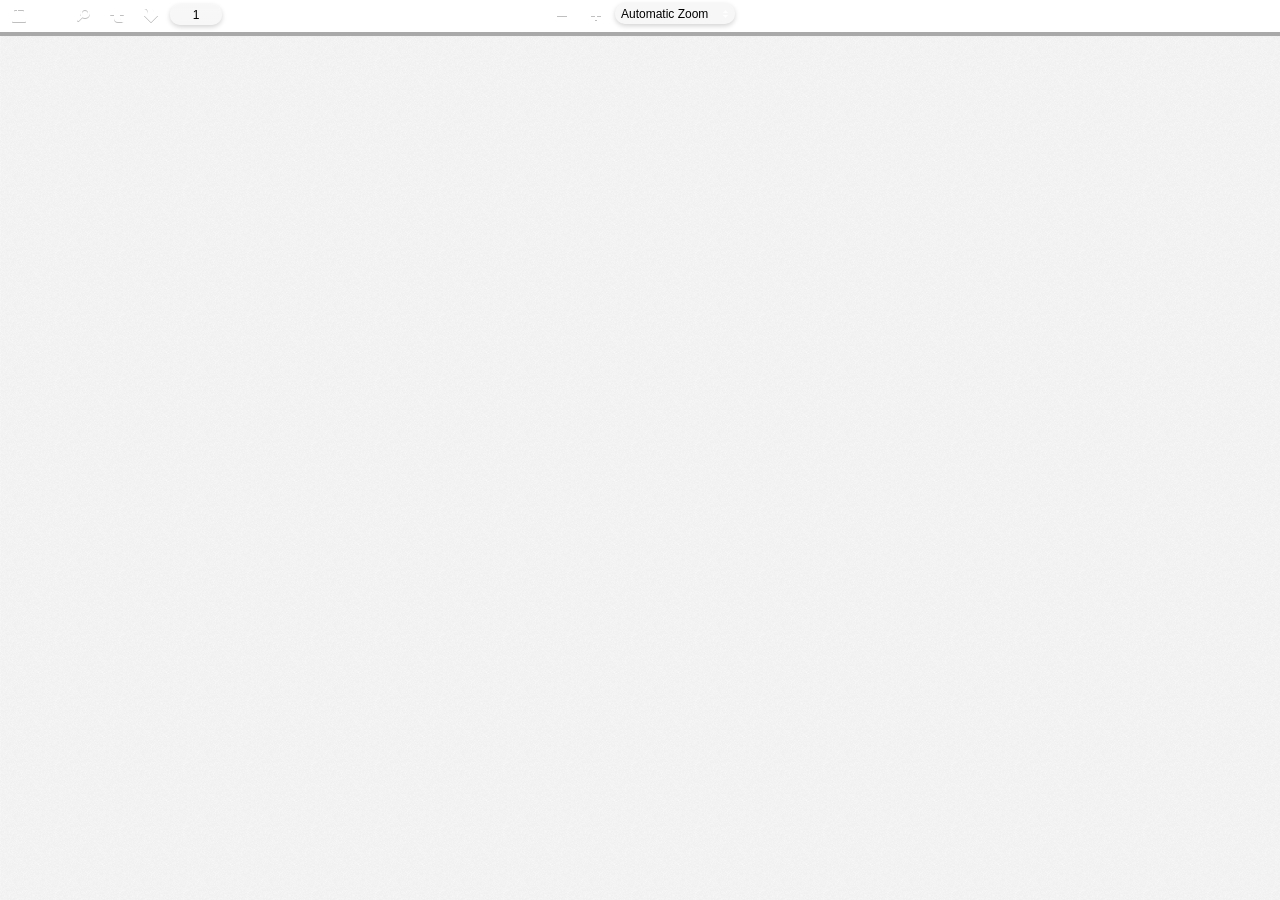
==== web/viewer.html @ 176e9a90 "css reference updated" ====
﻿<!DOCTYPE html>
<!--
Copyright 2012 Mozilla Foundation

Licensed under the Apache License, Version 2.0 (the "License");
you may not use this file except in compliance with the License.
You may obtain a copy of the License at

    http://www.apache.org/licenses/LICENSE-2.0

Unless required by applicable law or agreed to in writing, software
distributed under the License is distributed on an "AS IS" BASIS,
WITHOUT WARRANTIES OR CONDITIONS OF ANY KIND, either express or implied.
See the License for the specific language governing permissions and
limitations under the License.

Adobe CMap resources are covered by their own copyright but the same license:

    Copyright 1990-2015 Adobe Systems Incorporated.

See https://github.com/adobe-type-tools/cmap-resources
-->
<html dir="ltr" mozdisallowselectionprint>
  <head>
    <meta charset="utf-8">
    <meta name="viewport" content="width=device-width, initial-scale=1, maximum-scale=1">
<!--#if GENERIC || CHROME-->
    <meta name="google" content="notranslate">
<!--#endif-->
<!--#if GENERIC-->
    <meta http-equiv="X-UA-Compatible" content="IE=edge">
<!--#endif-->
    <title>PDF.js viewer</title>

<!--#if FIREFOX || MOZCENTRAL-->
<!--#include viewer-snippet-firefox-extension.html-->
<!--#endif-->
<!--#if CHROME-->
<!--#include viewer-snippet-chrome-extension.html-->
<!--#endif-->

    <link rel="stylesheet" href="viewer.css?v=3">
<!--#if !PRODUCTION-->
    <link rel="resource" type="application/l10n" href="locale/locale.properties">
<!--#endif-->

<!--#if !PRODUCTION-->
    <script src="../node_modules/systemjs/dist/system.js"></script>
    <script src="../systemjs.config.js"></script>
<!--#endif-->

<!--#if (GENERIC && !MINIFIED) -->
<!--#include viewer-snippet.html-->
<!--#endif-->

<!--#if !MINIFIED -->
    <script src="viewer.js"></script>
<!--#else-->
<!--#include viewer-snippet-minified.html-->
<!--#endif-->

  </head>

  <body tabindex="1" class="loadingInProgress">
    <div id="outerContainer">

      <div id="sidebarContainer">
        <div id="toolbarSidebar">
            <button id="viewThumbnail" class="toolbarButton toggled" title="Show Thumbnails" tabindex="2" data-l10n-id="thumbs">
               <span data-l10n-id="thumbs_label">Thumbnails</span>
            </button>
            <button id="viewOutline" class="toolbarButton" title="Show Document Outline (double-click to expand/collapse all items)" tabindex="3" data-l10n-id="document_outline">
               <span data-l10n-id="document_outline_label">Document Outline</span>
            </button>
            <button id="viewAttachments" class="toolbarButton" title="Show Attachments" tabindex="4" data-l10n-id="attachments">
               <span data-l10n-id="attachments_label">Attachments</span>
            </button>
        </div>
        <div id="sidebarContent">
          <div id="thumbnailView">
          </div>
          <div id="outlineView" class="hidden">
          </div>
          <div id="attachmentsView" class="hidden">
          </div>
        </div>
        <div id="sidebarResizer" class="hidden"></div>
      </div>  <!-- sidebarContainer -->

      <div id="mainContainer">
        <div class="findbar hidden doorHanger" id="findbar">
          <div id="findbarInputContainer">
            <input id="findInput" class="toolbarField" title="Find" placeholder="Find in document…" tabindex="91" data-l10n-id="find_input">
            <div class="splitToolbarButton">
              <button id="findPrevious" class="toolbarButton findPrevious" title="Find the previous occurrence of the phrase" tabindex="92" data-l10n-id="find_previous">
                <span data-l10n-id="find_previous_label">Previous</span>
              </button>
              <div class="splitToolbarButtonSeparator"></div>
              <button id="findNext" class="toolbarButton findNext" title="Find the next occurrence of the phrase" tabindex="93" data-l10n-id="find_next">
                <span data-l10n-id="find_next_label">Next</span>
              </button>
            </div>
          </div>

          <div id="findbarOptionsContainer">
            <input type="checkbox" id="findHighlightAll" class="toolbarField" tabindex="94">
            <label for="findHighlightAll" class="toolbarLabel" data-l10n-id="find_highlight">Highlight all</label>
            <input type="checkbox" id="findMatchCase" class="toolbarField" tabindex="95">
            <label for="findMatchCase" class="toolbarLabel" data-l10n-id="find_match_case_label">Match case</label>
            <span id="findResultsCount" class="toolbarLabel hidden"></span>
          </div>

          <div id="findbarMessageContainer">
            <span id="findMsg" class="toolbarLabel"></span>
          </div>
        </div>  <!-- findbar -->

        <div id="secondaryToolbar" class="secondaryToolbar hidden doorHangerRight">
          <div id="secondaryToolbarButtonContainer">
            <button id="secondaryPresentationMode" class="secondaryToolbarButton presentationMode visibleLargeView" title="Switch to Presentation Mode" tabindex="51" data-l10n-id="presentation_mode">
              <span data-l10n-id="presentation_mode_label">Presentation Mode</span>
            </button>

            <button id="secondaryOpenFile" class="secondaryToolbarButton openFile visibleLargeView" title="Open File" tabindex="52" data-l10n-id="open_file">
              <span data-l10n-id="open_file_label">Open</span>
            </button>

            <button id="secondaryPrint" class="secondaryToolbarButton print visibleMediumView" title="Print" tabindex="53" data-l10n-id="print">
              <span data-l10n-id="print_label">Print</span>
            </button>

            <button id="secondaryDownload" class="secondaryToolbarButton download visibleMediumView" title="Download" tabindex="54" data-l10n-id="download">
              <span data-l10n-id="download_label">Download</span>
            </button>

            <a href="#" id="secondaryViewBookmark" class="secondaryToolbarButton bookmark visibleSmallView" title="Current view (copy or open in new window)" tabindex="55" data-l10n-id="bookmark">
              <span data-l10n-id="bookmark_label">Current View</span>
            </a>

            <div class="horizontalToolbarSeparator visibleLargeView"></div>

            <button id="firstPage" class="secondaryToolbarButton firstPage" title="Go to First Page" tabindex="56" data-l10n-id="first_page">
              <span data-l10n-id="first_page_label">Go to First Page</span>
            </button>
            <button id="lastPage" class="secondaryToolbarButton lastPage" title="Go to Last Page" tabindex="57" data-l10n-id="last_page">
              <span data-l10n-id="last_page_label">Go to Last Page</span>
            </button>

            <div class="horizontalToolbarSeparator"></div>

            <button id="pageRotateCw" class="secondaryToolbarButton rotateCw" title="Rotate Clockwise" tabindex="58" data-l10n-id="page_rotate_cw">
              <span data-l10n-id="page_rotate_cw_label">Rotate Clockwise</span>
            </button>
            <button id="pageRotateCcw" class="secondaryToolbarButton rotateCcw" title="Rotate Counterclockwise" tabindex="59" data-l10n-id="page_rotate_ccw">
              <span data-l10n-id="page_rotate_ccw_label">Rotate Counterclockwise</span>
            </button>

            <div class="horizontalToolbarSeparator"></div>

            <button id="cursorSelectTool" class="secondaryToolbarButton selectTool toggled" title="Enable Text Selection Tool" tabindex="60" data-l10n-id="cursor_text_select_tool">
              <span data-l10n-id="cursor_text_select_tool_label">Text Selection Tool</span>
            </button>
            <button id="cursorHandTool" class="secondaryToolbarButton handTool" title="Enable Hand Tool" tabindex="61" data-l10n-id="cursor_hand_tool">
              <span data-l10n-id="cursor_hand_tool_label">Hand Tool</span>
            </button>

            <div class="horizontalToolbarSeparator"></div>

            <button id="scrollVertical" class="secondaryToolbarButton scrollVertical toggled" title="Use Vertical Scrolling" tabindex="62" data-l10n-id="scroll_vertical">
              <span data-l10n-id="scroll_vertical_label">Vertical Scrolling</span>
            </button>
            <button id="scrollHorizontal" class="secondaryToolbarButton scrollHorizontal" title="Use Horizontal Scrolling" tabindex="63" data-l10n-id="scroll_horizontal">
              <span data-l10n-id="scroll_horizontal_label">Horizontal Scrolling</span>
            </button>
            <button id="scrollWrapped" class="secondaryToolbarButton scrollWrapped" title="Use Wrapped Scrolling" tabindex="64" data-l10n-id="scroll_wrapped">
              <span data-l10n-id="scroll_wrapped_label">Wrapped Scrolling</span>
            </button>

            <div class="horizontalToolbarSeparator"></div>

            <button id="spreadNone" class="secondaryToolbarButton spreadNone toggled" title="Do not join page spreads" tabindex="65" data-l10n-id="spread_none">
              <span data-l10n-id="spread_none_label">No Spreads</span>
            </button>
            <button id="spreadOdd" class="secondaryToolbarButton spreadOdd" title="Join page spreads starting with odd-numbered pages" tabindex="66" data-l10n-id="spread_odd">
              <span data-l10n-id="spread_odd_label">Odd Spreads</span>
            </button>
            <button id="spreadEven" class="secondaryToolbarButton spreadEven" title="Join page spreads starting with even-numbered pages" tabindex="67" data-l10n-id="spread_even">
              <span data-l10n-id="spread_even_label">Even Spreads</span>
            </button>

            <div class="horizontalToolbarSeparator"></div>

            <button id="documentProperties" class="secondaryToolbarButton documentProperties" title="Document Properties…" tabindex="68" data-l10n-id="document_properties">
              <span data-l10n-id="document_properties_label">Document Properties…</span>
            </button>
          </div>
        </div>  <!-- secondaryToolbar -->

        <div class="toolbar">
          <div id="toolbarContainer">
            <div id="toolbarViewer">
              <div id="toolbarViewerLeft">
                <button id="sidebarToggle" class="toolbarButton" title="Toggle Sidebar" tabindex="11" data-l10n-id="toggle_sidebar">
                  <span data-l10n-id="toggle_sidebar_label">Toggle Sidebar</span>
                </button>
                <div class="toolbarButtonSpacer"></div>
                <button id="viewFind" class="toolbarButton" title="Find in Document" tabindex="12" data-l10n-id="findbar">
                  <span data-l10n-id="findbar_label">Find</span>
                </button>
                <button class="toolbarButton pageUp" title="Previous Page" id="previous" tabindex="13" data-l10n-id="previous">
                  <span data-l10n-id="previous_label">Previous</span>
                </button>
                <button class="toolbarButton pageDown" title="Next Page" id="next" tabindex="14" data-l10n-id="next">
                  <span data-l10n-id="next_label">Next</span>
                </button>
                <input type="number" id="pageNumber" class="toolbarField pageNumber" title="Page" value="1" size="4" min="1" tabindex="15" data-l10n-id="page">
                <span id="numPages" class="toolbarLabel"></span>
              </div>
              <div id="toolbarViewerRight">
                <button id="presentationMode" class="toolbarButton presentationMode hiddenLargeView" title="Switch to Presentation Mode" tabindex="31" data-l10n-id="presentation_mode">
                  <span data-l10n-id="presentation_mode_label">Presentation Mode</span>
                </button>

                <button id="openFile" class="toolbarButton openFile hiddenLargeView" title="Open File" tabindex="32" data-l10n-id="open_file">
                  <span data-l10n-id="open_file_label">Open</span>
                </button>

                <button id="print" class="toolbarButton print hiddenMediumView" title="Print" tabindex="33" data-l10n-id="print">
                  <span data-l10n-id="print_label">Print</span>
                </button>

                <button id="download" class="toolbarButton download hiddenMediumView" title="Download" tabindex="34" data-l10n-id="download">
                  <span data-l10n-id="download_label">Download</span>
                </button>
                <a href="#" id="viewBookmark" class="toolbarButton bookmark hiddenSmallView" title="Current view (copy or open in new window)" tabindex="35" data-l10n-id="bookmark">
                  <span data-l10n-id="bookmark_label">Current View</span>
                </a>

                <div class="verticalToolbarSeparator"></div>

                <button id="secondaryToolbarToggle" class="toolbarButton" title="Tools" tabindex="36" data-l10n-id="tools">
                  <span data-l10n-id="tools_label">Tools</span>
                </button>
              </div>
              <div id="toolbarViewerMiddle">
                <button id="zoomOut" class="toolbarButton zoomOut" title="Zoom Out" tabindex="21" data-l10n-id="zoom_out">
                  <span data-l10n-id="zoom_out_label">Zoom Out</span>
                </button>
                <button id="zoomIn" class="toolbarButton zoomIn" title="Zoom In" tabindex="22" data-l10n-id="zoom_in">
                  <span data-l10n-id="zoom_in_label">Zoom In</span>
                 </button>
                <span id="scaleSelectContainer" class="dropdownToolbarButton">
                  <select id="scaleSelect" title="Zoom" tabindex="23" data-l10n-id="zoom">
                    <option id="pageAutoOption" title="" value="auto" selected="selected" data-l10n-id="page_scale_auto">Automatic Zoom</option>
                    <option id="pageActualOption" title="" value="page-actual" data-l10n-id="page_scale_actual">Actual Size</option>
                    <option id="pageFitOption" title="" value="page-fit" data-l10n-id="page_scale_fit">Page Fit</option>
                    <option id="pageWidthOption" title="" value="page-width" data-l10n-id="page_scale_width">Page Width</option>
                    <option id="customScaleOption" title="" value="custom" disabled="disabled" hidden="true"></option>
                    <option title="" value="0.5" data-l10n-id="page_scale_percent" data-l10n-args='{ "scale": 50 }'>50%</option>
                    <option title="" value="0.75" data-l10n-id="page_scale_percent" data-l10n-args='{ "scale": 75 }'>75%</option>
                    <option title="" value="1" data-l10n-id="page_scale_percent" data-l10n-args='{ "scale": 100 }'>100%</option>
                    <option title="" value="1.25" data-l10n-id="page_scale_percent" data-l10n-args='{ "scale": 125 }'>125%</option>
                    <option title="" value="1.5" data-l10n-id="page_scale_percent" data-l10n-args='{ "scale": 150 }'>150%</option>
                    <option title="" value="2" data-l10n-id="page_scale_percent" data-l10n-args='{ "scale": 200 }'>200%</option>
                    <option title="" value="3" data-l10n-id="page_scale_percent" data-l10n-args='{ "scale": 300 }'>300%</option>
                    <option title="" value="4" data-l10n-id="page_scale_percent" data-l10n-args='{ "scale": 400 }'>400%</option>
                  </select>
                </span>
              </div>
            </div>
            <div id="loadingBar">
              <div class="progress">
                <div class="glimmer">
                </div>
              </div>
            </div>
          </div>
        </div>

        <menu type="context" id="viewerContextMenu">
          <menuitem id="contextFirstPage" label="First Page"
                    data-l10n-id="first_page"></menuitem>
          <menuitem id="contextLastPage" label="Last Page"
                    data-l10n-id="last_page"></menuitem>
          <menuitem id="contextPageRotateCw" label="Rotate Clockwise"
                    data-l10n-id="page_rotate_cw"></menuitem>
          <menuitem id="contextPageRotateCcw" label="Rotate Counter-Clockwise"
                    data-l10n-id="page_rotate_ccw"></menuitem>
        </menu>

        <div id="viewerContainer" tabindex="0">
          <div id="viewer" class="pdfViewer"></div>
        </div>

        <div id="errorWrapper" hidden='true'>
          <div id="errorMessageLeft">
            <span id="errorMessage"></span>
            <button id="errorShowMore" data-l10n-id="error_more_info">
              More Information
            </button>
            <button id="errorShowLess" data-l10n-id="error_less_info" hidden='true'>
              Less Information
            </button>
          </div>
          <div id="errorMessageRight">
            <button id="errorClose" data-l10n-id="error_close">
              Close
            </button>
          </div>
          <div class="clearBoth"></div>
          <textarea id="errorMoreInfo" hidden='true' readonly="readonly"></textarea>
        </div>
      </div> <!-- mainContainer -->

      <div id="overlayContainer" class="hidden">
        <div id="passwordOverlay" class="container hidden">
          <div class="dialog">
            <div class="row">
              <p id="passwordText" data-l10n-id="password_label">Enter the password to open this PDF file:</p>
            </div>
            <div class="row">
              <input type="password" id="password" class="toolbarField">
            </div>
            <div class="buttonRow">
              <button id="passwordCancel" class="overlayButton"><span data-l10n-id="password_cancel">Cancel</span></button>
              <button id="passwordSubmit" class="overlayButton"><span data-l10n-id="password_ok">OK</span></button>
            </div>
          </div>
        </div>
        <div id="documentPropertiesOverlay" class="container hidden">
          <div class="dialog">
            <div class="row">
              <span data-l10n-id="document_properties_file_name">File name:</span> <p id="fileNameField">-</p>
            </div>
            <div class="row">
              <span data-l10n-id="document_properties_file_size">File size:</span> <p id="fileSizeField">-</p>
            </div>
            <div class="separator"></div>
            <div class="row">
              <span data-l10n-id="document_properties_title">Title:</span> <p id="titleField">-</p>
            </div>
            <div class="row">
              <span data-l10n-id="document_properties_author">Author:</span> <p id="authorField">-</p>
            </div>
            <div class="row">
              <span data-l10n-id="document_properties_subject">Subject:</span> <p id="subjectField">-</p>
            </div>
            <div class="row">
              <span data-l10n-id="document_properties_keywords">Keywords:</span> <p id="keywordsField">-</p>
            </div>
            <div class="row">
              <span data-l10n-id="document_properties_creation_date">Creation Date:</span> <p id="creationDateField">-</p>
            </div>
            <div class="row">
              <span data-l10n-id="document_properties_modification_date">Modification Date:</span> <p id="modificationDateField">-</p>
            </div>
            <div class="row">
              <span data-l10n-id="document_properties_creator">Creator:</span> <p id="creatorField">-</p>
            </div>
            <div class="separator"></div>
            <div class="row">
              <span data-l10n-id="document_properties_producer">PDF Producer:</span> <p id="producerField">-</p>
            </div>
            <div class="row">
              <span data-l10n-id="document_properties_version">PDF Version:</span> <p id="versionField">-</p>
            </div>
            <div class="row">
              <span data-l10n-id="document_properties_page_count">Page Count:</span> <p id="pageCountField">-</p>
            </div>
            <div class="row">
              <span data-l10n-id="document_properties_page_size">Page Size:</span> <p id="pageSizeField">-</p>
            </div>
            <div class="buttonRow">
              <button id="documentPropertiesClose" class="overlayButton"><span data-l10n-id="document_properties_close">Close</span></button>
            </div>
          </div>
        </div>
<!--#if !(FIREFOX || MOZCENTRAL)-->
        <div id="printServiceOverlay" class="container hidden">
          <div class="dialog">
            <div class="row">
              <span data-l10n-id="print_progress_message">Preparing document for printing…</span>
            </div>
            <div class="row">
              <progress value="0" max="100"></progress>
              <span data-l10n-id="print_progress_percent" data-l10n-args='{ "progress": 0 }' class="relative-progress">0%</span>
            </div>
            <div class="buttonRow">
              <button id="printCancel" class="overlayButton"><span data-l10n-id="print_progress_close">Cancel</span></button>
            </div>
          </div>
        </div>
<!--#endif-->
<!--#if CHROME-->
<!--#include viewer-snippet-chrome-overlays.html-->
<!--#endif-->
      </div>  <!-- overlayContainer -->

    </div> <!-- outerContainer -->
    <div id="printContainer"></div>
  </body>
</html>
---- web/viewer.css ----
/* Copyright 2014 Mozilla Foundation
 *
 * Licensed under the Apache License, Version 2.0 (the "License");
 * you may not use this file except in compliance with the License.
 * You may obtain a copy of the License at
 *
 *     http://www.apache.org/licenses/LICENSE-2.0
 *
 * Unless required by applicable law or agreed to in writing, software
 * distributed under the License is distributed on an "AS IS" BASIS,
 * WITHOUT WARRANTIES OR CONDITIONS OF ANY KIND, either express or implied.
 * See the License for the specific language governing permissions and
 * limitations under the License.
 */

@import url(pdf_viewer.css);

:root {
  --sidebar-width: 200px;
}

* {
  padding: 0;
  margin: 0;
}

html {
  height: 100%;
  width: 100%;
  /* Font size is needed to make the activity bar the correct size. */
  font-size: 10px;
}

body {
  height: 100%;
  width: 100%;
  background-color: #404040;
  background-image: url(images/texture.png);
}

body,
input,
button,
select {
  font: message-box;
  outline: none;
}

.hidden {
  display: none !important;
}
[hidden] {
  display: none !important;
}

#viewerContainer.pdfPresentationMode:-ms-fullscreen {
  top: 0px !important;
  overflow: hidden !important;
}

#viewerContainer.pdfPresentationMode:-ms-fullscreen::-ms-backdrop {
  background-color: #000;
}

#viewerContainer.pdfPresentationMode:fullscreen {
  top: 0px;
  border-top: 2px solid transparent;
  background-color: #000;
  width: 100%;
  height: 100%;
  overflow: hidden;
  cursor: none;
  user-select: none;
}

.pdfPresentationMode:fullscreen a:not(.internalLink) {
  display: none;
}

.pdfPresentationMode:fullscreen .textLayer > div {
  cursor: none;
}

.pdfPresentationMode.pdfPresentationModeControls > *,
.pdfPresentationMode.pdfPresentationModeControls .textLayer > div {
  cursor: default;
}

#outerContainer {
  width: 100%;
  height: 100%;
  position: relative;
}

#sidebarContainer {
  position: absolute;
  top: 32px;
  bottom: 0;
  width: 200px; /* Here, and elsewhere below, keep the constant value for compatibility
                   with older browsers that lack support for CSS variables. */
  width: var(--sidebar-width);
  visibility: hidden;
  z-index: 100;
  border-top: 1px solid #333;

  transition-duration: 200ms;
  transition-timing-function: ease;
}
html[dir='ltr'] #sidebarContainer {
  transition-property: left;
  left: -200px;
  left: calc(-1 * var(--sidebar-width));
}
html[dir='rtl'] #sidebarContainer {
  transition-property: right;
  right: -200px;
  right: calc(-1 * var(--sidebar-width));
}

.loadingInProgress #sidebarContainer {
  top: 36px;
}

#outerContainer.sidebarResizing #sidebarContainer {
  /* Improve responsiveness and avoid visual glitches when the sidebar is resized. */
  transition-duration: 0s;
  /* Prevent e.g. the thumbnails being selected when the sidebar is resized. */
  user-select: none;
}

#outerContainer.sidebarMoving #sidebarContainer,
#outerContainer.sidebarOpen #sidebarContainer {
  visibility: visible;
}
html[dir='ltr'] #outerContainer.sidebarOpen #sidebarContainer {
  left: 0px;
}
html[dir='rtl'] #outerContainer.sidebarOpen #sidebarContainer {
  right: 0px;
}

#mainContainer {
  position: absolute;
  top: 0;
  right: 0;
  bottom: 0;
  left: 0;
  min-width: 320px;
}

#sidebarContent {
  top: 32px;
  bottom: 0;
  overflow: auto;
  -webkit-overflow-scrolling: touch;
  position: absolute;
  width: 100%;
  background-color: hsla(0,0%,0%,.1);
}
html[dir='ltr'] #sidebarContent {
  left: 0;
  box-shadow: inset -1px 0 0 hsla(0,0%,0%,.25);
}
html[dir='rtl'] #sidebarContent {
  right: 0;
  box-shadow: inset 1px 0 0 hsla(0,0%,0%,.25);
}

#viewerContainer {
  overflow: auto;
  -webkit-overflow-scrolling: touch;
  position: absolute;
  top: 32px;
  right: 0;
  bottom: 0;
  left: 0;
  outline: none;
}
#viewerContainer:not(.pdfPresentationMode) {
  transition-duration: 200ms;
  transition-timing-function: ease;
}
html[dir='ltr'] #viewerContainer {
  box-shadow: inset 1px 0 0 hsla(0,0%,100%,.05);
}
html[dir='rtl'] #viewerContainer {
  box-shadow: inset -1px 0 0 hsla(0,0%,100%,.05);
}

#outerContainer.sidebarResizing #viewerContainer {
  /* Improve responsiveness and avoid visual glitches when the sidebar is resized. */
  transition-duration: 0s;
}

html[dir='ltr'] #outerContainer.sidebarOpen #viewerContainer:not(.pdfPresentationMode) {
  transition-property: left;
  left: 200px;
  left: var(--sidebar-width);
}
html[dir='rtl'] #outerContainer.sidebarOpen #viewerContainer:not(.pdfPresentationMode) {
  transition-property: right;
  right: 200px;
  right: var(--sidebar-width);
}

.toolbar {
  position: relative;
  left: 0;
  right: 0;
  z-index: 9999;
  cursor: default;
}

#toolbarContainer {
  width: 100%;
}

#toolbarSidebar {
  width: 100%;
  height: 32px;
  background-color: #424242; /* fallback */
  background-image: url(images/texture.png),
                    linear-gradient(hsla(0,0%,30%,.99), hsla(0,0%,25%,.95));
}
html[dir='ltr'] #toolbarSidebar {
  box-shadow: inset -1px 0 0 rgba(0, 0, 0, 0.25),
              inset 0 -1px 0 hsla(0,0%,100%,.05),
              0 1px 0 hsla(0,0%,0%,.15),
              0 0 1px hsla(0,0%,0%,.1);
}
html[dir='rtl'] #toolbarSidebar {
  box-shadow: inset 1px 0 0 rgba(0, 0, 0, 0.25),
              inset 0 1px 0 hsla(0,0%,100%,.05),
              0 1px 0 hsla(0,0%,0%,.15),
              0 0 1px hsla(0,0%,0%,.1);
}

#sidebarResizer {
  position: absolute;
  top: 0;
  bottom: 0;
  width: 6px;
  z-index: 200;
  cursor: ew-resize;
}
html[dir='ltr'] #sidebarResizer {
  right: -6px;
}
html[dir='rtl'] #sidebarResizer {
  left: -6px;
}

#toolbarContainer, .findbar, .secondaryToolbar {
  position: relative;
  height: 32px;
  background-color: #474747; /* fallback */
  background-image: url(images/texture.png),
                    linear-gradient(hsla(0,0%,32%,.99), hsla(0,0%,27%,.95));
}
html[dir='ltr'] #toolbarContainer, .findbar, .secondaryToolbar {
  box-shadow: inset 0 1px 1px hsla(0,0%,0%,.15),
              inset 0 -1px 0 hsla(0,0%,100%,.05),
              0 1px 0 hsla(0,0%,0%,.15),
              0 1px 1px hsla(0,0%,0%,.1);
}
html[dir='rtl'] #toolbarContainer, .findbar, .secondaryToolbar {
  box-shadow: inset 0 1px 1px hsla(0,0%,0%,.15),
              inset 0 -1px 0 hsla(0,0%,100%,.05),
              0 1px 0 hsla(0,0%,0%,.15),
              0 1px 1px hsla(0,0%,0%,.1);
}

#toolbarViewer {
  height: 32px;
}

#loadingBar {
  position: relative;
  width: 100%;
  height: 4px;
  background-color: #333;
  border-bottom: 1px solid #333;
}

#loadingBar .progress {
  position: absolute;
  top: 0;
  left: 0;
  width: 0%;
  height: 100%;
  background-color: #ddd;
  overflow: hidden;
  transition: width 200ms;
}

@keyframes progressIndeterminate {
  0% { left: -142px; }
  100% { left: 0; }
}

#loadingBar .progress.indeterminate {
  background-color: #999;
  transition: none;
}

#loadingBar .progress.indeterminate .glimmer {
  position: absolute;
  top: 0;
  left: 0;
  height: 100%;
  width: calc(100% + 150px);

  background: repeating-linear-gradient(135deg,
                                        #bbb 0, #999 5px,
                                        #999 45px, #ddd 55px,
                                        #ddd 95px, #bbb 100px);

  animation: progressIndeterminate 950ms linear infinite;
}

.findbar, .secondaryToolbar {
  top: 32px;
  position: absolute;
  z-index: 10000;
  height: auto;
  min-width: 16px;
  padding: 0px 6px 0px 6px;
  margin: 4px 2px 4px 2px;
  color: hsl(0,0%,85%);
  font-size: 12px;
  line-height: 14px;
  text-align: left;
  cursor: default;
}

.findbar {
  min-width: 300px;
}
.findbar > div {
  height: 32px;
}
.findbar.wrapContainers > div {
  clear: both;
}
.findbar.wrapContainers > div#findbarMessageContainer {
  height: auto;
}
html[dir='ltr'] .findbar {
  left: 68px;
}
html[dir='rtl'] .findbar {
  right: 68px;
}

.findbar label {
  user-select: none;
}

#findInput {
  width: 200px;
}
#findInput::-webkit-input-placeholder {
  color: hsl(0, 0%, 75%);
}
#findInput::placeholder {
  font-style: italic;
}
#findInput[data-status="pending"] {
  background-image: url(images/loading-small.png);
  background-repeat: no-repeat;
  background-position: right;
}
html[dir='rtl'] #findInput[data-status="pending"] {
  background-position: left;
}

.secondaryToolbar {
  padding: 6px;
  height: auto;
  z-index: 30000;
}
html[dir='ltr'] .secondaryToolbar {
  right: 4px;
}
html[dir='rtl'] .secondaryToolbar {
  left: 4px;
}

#secondaryToolbarButtonContainer {
  max-width: 200px;
  max-height: 400px;
  overflow-y: auto;
  -webkit-overflow-scrolling: touch;
  margin-bottom: -4px;
}

.doorHanger,
.doorHangerRight {
  border: 1px solid hsla(0,0%,0%,.5);
  border-radius: 2px;
  box-shadow: 0 1px 4px rgba(0, 0, 0, 0.3);
}
.doorHanger:after, .doorHanger:before,
.doorHangerRight:after, .doorHangerRight:before {
  bottom: 100%;
  border: solid transparent;
  content: " ";
  height: 0;
  width: 0;
  position: absolute;
  pointer-events: none;
}
.doorHanger:after,
.doorHangerRight:after {
  border-bottom-color: hsla(0,0%,32%,.99);
  border-width: 8px;
}
.doorHanger:before,
.doorHangerRight:before {
  border-bottom-color: hsla(0,0%,0%,.5);
  border-width: 9px;
}

html[dir='ltr'] .doorHanger:after,
html[dir='rtl'] .doorHangerRight:after {
  left: 13px;
  margin-left: -8px;
}

html[dir='ltr'] .doorHanger:before,
html[dir='rtl'] .doorHangerRight:before {
  left: 13px;
  margin-left: -9px;
}

html[dir='rtl'] .doorHanger:after,
html[dir='ltr'] .doorHangerRight:after {
  right: 13px;
  margin-right: -8px;
}

html[dir='rtl'] .doorHanger:before,
html[dir='ltr'] .doorHangerRight:before {
  right: 13px;
  margin-right: -9px;
}

#findResultsCount {
  background-color: hsl(0, 0%, 85%);
  color: hsl(0, 0%, 32%);
  text-align: center;
  padding: 3px 4px;
}

#findMsg {
  font-style: italic;
  color: #A6B7D0;
}
#findMsg:empty {
  display: none;
}

#findInput.notFound {
  background-color: rgb(255, 102, 102);
}

#toolbarViewerMiddle {
  position: absolute;
  left: 50%;
  transform: translateX(-50%);
}

html[dir='ltr'] #toolbarViewerLeft,
html[dir='rtl'] #toolbarViewerRight {
  float: left;
}
html[dir='ltr'] #toolbarViewerRight,
html[dir='rtl'] #toolbarViewerLeft {
  float: right;
}
html[dir='ltr'] #toolbarViewerLeft > *,
html[dir='ltr'] #toolbarViewerMiddle > *,
html[dir='ltr'] #toolbarViewerRight > *,
html[dir='ltr'] .findbar * {
  position: relative;
  float: left;
}
html[dir='rtl'] #toolbarViewerLeft > *,
html[dir='rtl'] #toolbarViewerMiddle > *,
html[dir='rtl'] #toolbarViewerRight > *,
html[dir='rtl'] .findbar * {
  position: relative;
  float: right;
}

html[dir='ltr'] .splitToolbarButton {
  margin: 3px 2px 4px 0;
  display: inline-block;
}
html[dir='rtl'] .splitToolbarButton {
  margin: 3px 0 4px 2px;
  display: inline-block;
}
html[dir='ltr'] .splitToolbarButton > .toolbarButton {
  border-radius: 0;
  float: left;
}
html[dir='rtl'] .splitToolbarButton > .toolbarButton {
  border-radius: 0;
  float: right;
}

.toolbarButton,
.secondaryToolbarButton,
.overlayButton {
  border: 0 none;
  background: none;
  width: 32px;
  height: 25px;
}

.toolbarButton > span {
  display: inline-block;
  width: 0;
  height: 0;
  overflow: hidden;
}

.toolbarButton[disabled],
.secondaryToolbarButton[disabled],
.overlayButton[disabled] {
  opacity: .5;
}

.splitToolbarButton.toggled .toolbarButton {
  margin: 0;
}

.splitToolbarButton:hover > .toolbarButton,
.splitToolbarButton:focus > .toolbarButton,
.splitToolbarButton.toggled > .toolbarButton,
.toolbarButton.textButton {
  background-color: hsla(0,0%,0%,.12);
  background-image: linear-gradient(hsla(0,0%,100%,.05), hsla(0,0%,100%,0));
  background-clip: padding-box;
  border: 1px solid hsla(0,0%,0%,.35);
  border-color: hsla(0,0%,0%,.32) hsla(0,0%,0%,.38) hsla(0,0%,0%,.42);
  box-shadow: 0 1px 0 hsla(0,0%,100%,.05) inset,
              0 0 1px hsla(0,0%,100%,.15) inset,
              0 1px 0 hsla(0,0%,100%,.05);
  transition-property: background-color, border-color, box-shadow;
  transition-duration: 150ms;
  transition-timing-function: ease;

}
.splitToolbarButton > .toolbarButton:hover,
.splitToolbarButton > .toolbarButton:focus,
.dropdownToolbarButton:hover,
.overlayButton:hover,
.overlayButton:focus,
.toolbarButton.textButton:hover,
.toolbarButton.textButton:focus {
  background-color: hsla(0,0%,0%,.2);
  box-shadow: 0 1px 0 hsla(0,0%,100%,.05) inset,
              0 0 1px hsla(0,0%,100%,.15) inset,
              0 0 1px hsla(0,0%,0%,.05);
  z-index: 199;
}
.splitToolbarButton > .toolbarButton {
  position: relative;
}
html[dir='ltr'] .splitToolbarButton > .toolbarButton:first-child,
html[dir='rtl'] .splitToolbarButton > .toolbarButton:last-child {
  position: relative;
  margin: 0;
  margin-right: -1px;
  border-top-left-radius: 2px;
  border-bottom-left-radius: 2px;
  border-right-color: transparent;
}
html[dir='ltr'] .splitToolbarButton > .toolbarButton:last-child,
html[dir='rtl'] .splitToolbarButton > .toolbarButton:first-child {
  position: relative;
  margin: 0;
  margin-left: -1px;
  border-top-right-radius: 2px;
  border-bottom-right-radius: 2px;
  border-left-color: transparent;
}
.splitToolbarButtonSeparator {
  padding: 8px 0;
  width: 1px;
  background-color: hsla(0,0%,0%,.5);
  z-index: 99;
  box-shadow: 0 0 0 1px hsla(0,0%,100%,.08);
  display: inline-block;
  margin: 5px 0;
}
html[dir='ltr'] .splitToolbarButtonSeparator {
  float: left;
}
html[dir='rtl'] .splitToolbarButtonSeparator {
  float: right;
}
.splitToolbarButton:hover > .splitToolbarButtonSeparator,
.splitToolbarButton.toggled > .splitToolbarButtonSeparator {
  padding: 12px 0;
  margin: 1px 0;
  box-shadow: 0 0 0 1px hsla(0,0%,100%,.03);
  transition-property: padding;
  transition-duration: 10ms;
  transition-timing-function: ease;
}

.toolbarButton,
.dropdownToolbarButton,
.secondaryToolbarButton,
.overlayButton {
  min-width: 16px;
  padding: 2px 6px 0;
  border: 1px solid transparent;
  border-radius: 2px;
  color: hsla(0,0%,100%,.8);
  font-size: 12px;
  line-height: 14px;
  user-select: none;
  /* Opera does not support user-select, use <... unselectable="on"> instead */
  cursor: default;
  transition-property: background-color, border-color, box-shadow;
  transition-duration: 150ms;
  transition-timing-function: ease;
}

html[dir='ltr'] .toolbarButton,
html[dir='ltr'] .overlayButton,
html[dir='ltr'] .dropdownToolbarButton {
  margin: 3px 2px 4px 0;
}
html[dir='rtl'] .toolbarButton,
html[dir='rtl'] .overlayButton,
html[dir='rtl'] .dropdownToolbarButton {
  margin: 3px 0 4px 2px;
}

.toolbarButton:hover,
.toolbarButton:focus,
.dropdownToolbarButton,
.overlayButton,
.secondaryToolbarButton:hover,
.secondaryToolbarButton:focus {
  background-color: hsla(0,0%,0%,.12);
  background-image: linear-gradient(hsla(0,0%,100%,.05), hsla(0,0%,100%,0));
  background-clip: padding-box;
  border: 1px solid hsla(0,0%,0%,.35);
  border-color: hsla(0,0%,0%,.32) hsla(0,0%,0%,.38) hsla(0,0%,0%,.42);
  box-shadow: 0 1px 0 hsla(0,0%,100%,.05) inset,
              0 0 1px hsla(0,0%,100%,.15) inset,
              0 1px 0 hsla(0,0%,100%,.05);
}

.toolbarButton:hover:active,
.overlayButton:hover:active,
.dropdownToolbarButton:hover:active,
.secondaryToolbarButton:hover:active {
  background-color: hsla(0,0%,0%,.2);
  background-image: linear-gradient(hsla(0,0%,100%,.05), hsla(0,0%,100%,0));
  border-color: hsla(0,0%,0%,.35) hsla(0,0%,0%,.4) hsla(0,0%,0%,.45);
  box-shadow: 0 1px 1px hsla(0,0%,0%,.1) inset,
              0 0 1px hsla(0,0%,0%,.2) inset,
              0 1px 0 hsla(0,0%,100%,.05);
  transition-property: background-color, border-color, box-shadow;
  transition-duration: 10ms;
  transition-timing-function: linear;
}

.toolbarButton.toggled,
.splitToolbarButton.toggled > .toolbarButton.toggled,
.secondaryToolbarButton.toggled {
  background-color: hsla(0,0%,0%,.3);
  background-image: linear-gradient(hsla(0,0%,100%,.05), hsla(0,0%,100%,0));
  border-color: hsla(0,0%,0%,.4) hsla(0,0%,0%,.45) hsla(0,0%,0%,.5);
  box-shadow: 0 1px 1px hsla(0,0%,0%,.1) inset,
              0 0 1px hsla(0,0%,0%,.2) inset,
              0 1px 0 hsla(0,0%,100%,.05);
  transition-property: background-color, border-color, box-shadow;
  transition-duration: 10ms;
  transition-timing-function: linear;
}

.toolbarButton.toggled:hover:active,
.splitToolbarButton.toggled > .toolbarButton.toggled:hover:active,
.secondaryToolbarButton.toggled:hover:active {
  background-color: hsla(0,0%,0%,.4);
  border-color: hsla(0,0%,0%,.4) hsla(0,0%,0%,.5) hsla(0,0%,0%,.55);
  box-shadow: 0 1px 1px hsla(0,0%,0%,.2) inset,
              0 0 1px hsla(0,0%,0%,.3) inset,
              0 1px 0 hsla(0,0%,100%,.05);
}

.dropdownToolbarButton {
  width: 120px;
  max-width: 120px;
  padding: 0;
  overflow: hidden;
  background: url(images/toolbarButton-menuArrows.png) no-repeat;
}
html[dir='ltr'] .dropdownToolbarButton {
  background-position: 95%;
}
html[dir='rtl'] .dropdownToolbarButton {
  background-position: 5%;
}

.dropdownToolbarButton > select {
  min-width: 140px;
  font-size: 12px;
  color: hsl(0,0%,95%);
  margin: 0;
  padding: 3px 2px 2px;
  border: none;
  background: rgba(0,0,0,0); /* Opera does not support 'transparent' <select> background */
}

.dropdownToolbarButton > select > option {
  background: hsl(0,0%,24%);
}

#customScaleOption {
  display: none;
}

#pageWidthOption {
  border-bottom: 1px rgba(255, 255, 255, .5) solid;
}

html[dir='ltr'] .splitToolbarButton:first-child,
html[dir='ltr'] .toolbarButton:first-child,
html[dir='rtl'] .splitToolbarButton:last-child,
html[dir='rtl'] .toolbarButton:last-child {
  margin-left: 4px;
}
html[dir='ltr'] .splitToolbarButton:last-child,
html[dir='ltr'] .toolbarButton:last-child,
html[dir='rtl'] .splitToolbarButton:first-child,
html[dir='rtl'] .toolbarButton:first-child {
  margin-right: 4px;
}

.toolbarButtonSpacer {
  width: 30px;
  display: inline-block;
  height: 1px;
}

html[dir='ltr'] #findPrevious {
  margin-left: 3px;
}
html[dir='ltr'] #findNext {
  margin-right: 3px;
}

html[dir='rtl'] #findPrevious {
  margin-right: 3px;
}
html[dir='rtl'] #findNext {
  margin-left: 3px;
}

.toolbarButton::before,
.secondaryToolbarButton::before {
  /* All matching images have a size of 16x16
   * All relevant containers have a size of 32x25 */
  position: absolute;
  display: inline-block;
  top: 4px;
  left: 7px;
}

html[dir="ltr"] .secondaryToolbarButton::before {
  left: 4px;
}
html[dir="rtl"] .secondaryToolbarButton::before {
  right: 4px;
}

html[dir='ltr'] .toolbarButton#sidebarToggle::before {
  content: url(images/toolbarButton-sidebarToggle.png);
}
html[dir='rtl'] .toolbarButton#sidebarToggle::before {
  content: url(images/toolbarButton-sidebarToggle-rtl.png);
}

html[dir='ltr'] .toolbarButton#secondaryToolbarToggle::before {
  content: url(images/toolbarButton-secondaryToolbarToggle.png);
}
html[dir='rtl'] .toolbarButton#secondaryToolbarToggle::before {
  content: url(images/toolbarButton-secondaryToolbarToggle-rtl.png);
}

html[dir='ltr'] .toolbarButton.findPrevious::before {
  content: url(images/findbarButton-previous.png);
}
html[dir='rtl'] .toolbarButton.findPrevious::before {
  content: url(images/findbarButton-previous-rtl.png);
}

html[dir='ltr'] .toolbarButton.findNext::before {
  content: url(images/findbarButton-next.png);
}
html[dir='rtl'] .toolbarButton.findNext::before {
  content: url(images/findbarButton-next-rtl.png);
}

html[dir='ltr'] .toolbarButton.pageUp::before {
  content: url(images/toolbarButton-pageUp.png);
}
html[dir='rtl'] .toolbarButton.pageUp::before {
  content: url(images/toolbarButton-pageUp-rtl.png);
}

html[dir='ltr'] .toolbarButton.pageDown::before {
  content: url(images/toolbarButton-pageDown.png);
}
html[dir='rtl'] .toolbarButton.pageDown::before {
  content: url(images/toolbarButton-pageDown-rtl.png);
}

.toolbarButton.zoomOut::before {
  content: url(images/toolbarButton-zoomOut.png);
}

.toolbarButton.zoomIn::before {
  content: url(images/toolbarButton-zoomIn.png);
}

.toolbarButton.presentationMode::before,
.secondaryToolbarButton.presentationMode::before {
  content: url(images/toolbarButton-presentationMode.png);
}

.toolbarButton.print::before,
.secondaryToolbarButton.print::before {
  content: url(images/toolbarButton-print.png);
}

.toolbarButton.openFile::before,
.secondaryToolbarButton.openFile::before {
  content: url(images/toolbarButton-openFile.png);
}

.toolbarButton.download::before,
.secondaryToolbarButton.download::before {
  content: url(images/toolbarButton-download.png);
}

.toolbarButton.bookmark,
.secondaryToolbarButton.bookmark {
  box-sizing: border-box;
  outline: none;
  padding-top: 4px;
  text-decoration: none;
}
.secondaryToolbarButton.bookmark {
  padding-top: 5px;
}

.bookmark[href='#'] {
  opacity: .5;
  pointer-events: none;
}

.toolbarButton.bookmark::before,
.secondaryToolbarButton.bookmark::before {
  content: url(images/toolbarButton-bookmark.png);
}

#viewThumbnail.toolbarButton::before {
  content: url(images/toolbarButton-viewThumbnail.png);
}

html[dir="ltr"] #viewOutline.toolbarButton::before {
  content: url(images/toolbarButton-viewOutline.png);
}
html[dir="rtl"] #viewOutline.toolbarButton::before {
  content: url(images/toolbarButton-viewOutline-rtl.png);
}

#viewAttachments.toolbarButton::before {
  content: url(images/toolbarButton-viewAttachments.png);
}

#viewFind.toolbarButton::before {
  content: url(images/toolbarButton-search.png);
}

.toolbarButton.pdfSidebarNotification::after {
  position: absolute;
  display: inline-block;
  top: 1px;
  /* Create a filled circle, with a diameter of 9 pixels, using only CSS: */
  content: '';
  background-color: #70DB55;
  height: 9px;
  width: 9px;
  border-radius: 50%;
}
html[dir='ltr'] .toolbarButton.pdfSidebarNotification::after {
  left: 17px;
}
html[dir='rtl'] .toolbarButton.pdfSidebarNotification::after {
  right: 17px;
}

.secondaryToolbarButton {
  position: relative;
  margin: 0 0 4px 0;
  padding: 3px 0 1px 0;
  height: auto;
  min-height: 25px;
  width: auto;
  min-width: 100%;
  white-space: normal;
}
html[dir="ltr"] .secondaryToolbarButton {
  padding-left: 24px;
  text-align: left;
}
html[dir="rtl"] .secondaryToolbarButton {
  padding-right: 24px;
  text-align: right;
}
html[dir="ltr"] .secondaryToolbarButton.bookmark {
  padding-left: 27px;
}
html[dir="rtl"] .secondaryToolbarButton.bookmark {
  padding-right: 27px;
}

html[dir="ltr"] .secondaryToolbarButton > span {
  padding-right: 4px;
}
html[dir="rtl"] .secondaryToolbarButton > span {
  padding-left: 4px;
}

.secondaryToolbarButton.firstPage::before {
  content: url(images/secondaryToolbarButton-firstPage.png);
}

.secondaryToolbarButton.lastPage::before {
  content: url(images/secondaryToolbarButton-lastPage.png);
}

.secondaryToolbarButton.rotateCcw::before {
  content: url(images/secondaryToolbarButton-rotateCcw.png);
}

.secondaryToolbarButton.rotateCw::before {
  content: url(images/secondaryToolbarButton-rotateCw.png);
}

.secondaryToolbarButton.selectTool::before {
  content: url(images/secondaryToolbarButton-selectTool.png);
}

.secondaryToolbarButton.handTool::before {
  content: url(images/secondaryToolbarButton-handTool.png);
}

.secondaryToolbarButton.scrollVertical::before {
  content: url(images/secondaryToolbarButton-scrollVertical.png);
}

.secondaryToolbarButton.scrollHorizontal::before {
  content: url(images/secondaryToolbarButton-scrollHorizontal.png);
}

.secondaryToolbarButton.scrollWrapped::before {
  content: url(images/secondaryToolbarButton-scrollWrapped.png);
}

.secondaryToolbarButton.spreadNone::before {
  content: url(images/secondaryToolbarButton-spreadNone.png);
}

.secondaryToolbarButton.spreadOdd::before {
  content: url(images/secondaryToolbarButton-spreadOdd.png);
}

.secondaryToolbarButton.spreadEven::before {
  content: url(images/secondaryToolbarButton-spreadEven.png);
}

.secondaryToolbarButton.documentProperties::before {
  content: url(images/secondaryToolbarButton-documentProperties.png);
}

.verticalToolbarSeparator {
  display: block;
  padding: 8px 0;
  margin: 8px 4px;
  width: 1px;
  background-color: hsla(0,0%,0%,.5);
  box-shadow: 0 0 0 1px hsla(0,0%,100%,.08);
}
html[dir='ltr'] .verticalToolbarSeparator {
  margin-left: 2px;
}
html[dir='rtl'] .verticalToolbarSeparator {
  margin-right: 2px;
}

.horizontalToolbarSeparator {
  display: block;
  margin: 0 0 4px 0;
  height: 1px;
  width: 100%;
  background-color: hsla(0,0%,0%,.5);
  box-shadow: 0 0 0 1px hsla(0,0%,100%,.08);
}

.toolbarField {
  padding: 3px 6px;
  margin: 4px 0 4px 0;
  border: 1px solid transparent;
  border-radius: 2px;
  background-color: hsla(0,0%,100%,.09);
  background-image: linear-gradient(hsla(0,0%,100%,.05), hsla(0,0%,100%,0));
  background-clip: padding-box;
  border: 1px solid hsla(0,0%,0%,.35);
  border-color: hsla(0,0%,0%,.32) hsla(0,0%,0%,.38) hsla(0,0%,0%,.42);
  box-shadow: 0 1px 0 hsla(0,0%,0%,.05) inset,
              0 1px 0 hsla(0,0%,100%,.05);
  color: hsl(0,0%,95%);
  font-size: 12px;
  line-height: 14px;
  outline-style: none;
  transition-property: background-color, border-color, box-shadow;
  transition-duration: 150ms;
  transition-timing-function: ease;
}

.toolbarField[type=checkbox] {
  display: inline-block;
  margin: 8px 0px;
}

.toolbarField.pageNumber {
  -moz-appearance: textfield; /* hides the spinner in moz */
  min-width: 16px;
  text-align: right;
  width: 40px;
}

.toolbarField.pageNumber.visiblePageIsLoading {
  background-image: url(images/loading-small.png);
  background-repeat: no-repeat;
  background-position: 1px;
}

.toolbarField.pageNumber::-webkit-inner-spin-button,
.toolbarField.pageNumber::-webkit-outer-spin-button {
    -webkit-appearance: none;
    margin: 0;
}

.toolbarField:hover {
  background-color: hsla(0,0%,100%,.11);
  border-color: hsla(0,0%,0%,.4) hsla(0,0%,0%,.43) hsla(0,0%,0%,.45);
}

.toolbarField:focus {
  background-color: hsla(0,0%,100%,.15);
  border-color: hsla(204,100%,65%,.8) hsla(204,100%,65%,.85) hsla(204,100%,65%,.9);
}

.toolbarLabel {
  min-width: 16px;
  padding: 3px 6px 3px 2px;
  margin: 4px 2px 4px 0;
  border: 1px solid transparent;
  border-radius: 2px;
  color: hsl(0,0%,85%);
  font-size: 12px;
  line-height: 14px;
  text-align: left;
  user-select: none;
  cursor: default;
}

#thumbnailView {
  position: absolute;
  width: calc(100% - 60px);
  top: 0;
  bottom: 0;
  padding: 10px 30px 0;
  overflow: auto;
  -webkit-overflow-scrolling: touch;
}

.thumbnail {
  margin: 0 10px 5px 10px;
}
html[dir='ltr'] .thumbnail {
  float: left;
}
html[dir='rtl'] .thumbnail {
  float: right;
}

#thumbnailView > a:last-of-type > .thumbnail {
  margin-bottom: 10px;
}

#thumbnailView > a:last-of-type > .thumbnail:not([data-loaded]) {
  margin-bottom: 9px;
}

.thumbnail:not([data-loaded]) {
  border: 1px dashed rgba(255, 255, 255, 0.5);
  margin: -1px 9px 4px 9px;
}

.thumbnailImage {
  border: 1px solid transparent;
  box-shadow: 0 0 0 1px rgba(0, 0, 0, 0.5), 0 2px 8px rgba(0, 0, 0, 0.3);
  opacity: 0.8;
  z-index: 99;
  background-color: white;
  background-clip: content-box;
}

.thumbnailSelectionRing {
  border-radius: 2px;
  padding: 7px;
}

a:focus > .thumbnail > .thumbnailSelectionRing > .thumbnailImage,
.thumbnail:hover > .thumbnailSelectionRing > .thumbnailImage {
  opacity: .9;
}

a:focus > .thumbnail > .thumbnailSelectionRing,
.thumbnail:hover > .thumbnailSelectionRing {
  background-color: hsla(0,0%,100%,.15);
  background-image: linear-gradient(hsla(0,0%,100%,.05), hsla(0,0%,100%,0));
  background-clip: padding-box;
  box-shadow: 0 1px 0 hsla(0,0%,100%,.05) inset,
              0 0 1px hsla(0,0%,100%,.2) inset,
              0 0 1px hsla(0,0%,0%,.2);
  color: hsla(0,0%,100%,.9);
}

.thumbnail.selected > .thumbnailSelectionRing > .thumbnailImage {
  box-shadow: 0 0 0 1px hsla(0,0%,0%,.5);
  opacity: 1;
}

.thumbnail.selected > .thumbnailSelectionRing {
  background-color: hsla(0,0%,100%,.3);
  background-image: linear-gradient(hsla(0,0%,100%,.05), hsla(0,0%,100%,0));
  background-clip: padding-box;
  box-shadow: 0 1px 0 hsla(0,0%,100%,.05) inset,
              0 0 1px hsla(0,0%,100%,.1) inset,
              0 0 1px hsla(0,0%,0%,.2);
  color: hsla(0,0%,100%,1);
}

#outlineView,
#attachmentsView {
  position: absolute;
  width: calc(100% - 8px);
  top: 0;
  bottom: 0;
  overflow: auto;
  -webkit-overflow-scrolling: touch;
  user-select: none;
}

#outlineView {
  padding: 4px 4px 0;
}
#attachmentsView {
  padding: 3px 4px 0;
}

html[dir='ltr'] .outlineWithDeepNesting > .outlineItem,
html[dir='ltr'] .outlineItem > .outlineItems {
  margin-left: 20px;
}

html[dir='rtl'] .outlineWithDeepNesting > .outlineItem,
html[dir='rtl'] .outlineItem > .outlineItems {
  margin-right: 20px;
}

.outlineItem > a,
.attachmentsItem > button {
  text-decoration: none;
  display: inline-block;
  min-width: 95%;
  min-width: calc(100% - 4px); /* Subtract the right padding (left, in RTL mode)
                                  of the container. */
  height: auto;
  margin-bottom: 1px;
  border-radius: 2px;
  color: hsla(0,0%,100%,.8);
  font-size: 13px;
  line-height: 15px;
  user-select: none;
  white-space: normal;
}

.attachmentsItem > button {
  border: 0 none;
  background: none;
  cursor: pointer;
  width: 100%;
}

html[dir='ltr'] .outlineItem > a {
  padding: 2px 0 5px 4px;
}
html[dir='ltr'] .attachmentsItem > button {
  padding: 2px 0 3px 7px;
  text-align: left;
}

html[dir='rtl'] .outlineItem > a {
  padding: 2px 4px 5px 0;
}
html[dir='rtl'] .attachmentsItem > button {
  padding: 2px 7px 3px 0;
  text-align: right;
}

.outlineItemToggler {
  position: relative;
  height: 0;
  width: 0;
  color: hsla(0,0%,100%,.5);
}
.outlineItemToggler::before {
  content: url(images/treeitem-expanded.png);
  display: inline-block;
  position: absolute;
}
html[dir='ltr'] .outlineItemToggler.outlineItemsHidden::before {
  content: url(images/treeitem-collapsed.png);
}
html[dir='rtl'] .outlineItemToggler.outlineItemsHidden::before {
  content: url(images/treeitem-collapsed-rtl.png);
}
.outlineItemToggler.outlineItemsHidden ~ .outlineItems {
  display: none;
}
html[dir='ltr'] .outlineItemToggler {
  float: left;
}
html[dir='rtl'] .outlineItemToggler {
  float: right;
}
html[dir='ltr'] .outlineItemToggler::before {
  right: 4px;
}
html[dir='rtl'] .outlineItemToggler::before {
  left: 4px;
}

.outlineItemToggler:hover,
.outlineItemToggler:hover + a,
.outlineItemToggler:hover ~ .outlineItems,
.outlineItem > a:hover,
.attachmentsItem > button:hover {
  background-color: hsla(0,0%,100%,.02);
  background-image: linear-gradient(hsla(0,0%,100%,.05), hsla(0,0%,100%,0));
  background-clip: padding-box;
  box-shadow: 0 1px 0 hsla(0,0%,100%,.05) inset,
              0 0 1px hsla(0,0%,100%,.2) inset,
              0 0 1px hsla(0,0%,0%,.2);
  border-radius: 2px;
  color: hsla(0,0%,100%,.9);
}

.outlineItem.selected {
  background-color: hsla(0,0%,100%,.08);
  background-image: linear-gradient(hsla(0,0%,100%,.05), hsla(0,0%,100%,0));
  background-clip: padding-box;
  box-shadow: 0 1px 0 hsla(0,0%,100%,.05) inset,
              0 0 1px hsla(0,0%,100%,.1) inset,
              0 0 1px hsla(0,0%,0%,.2);
  color: hsla(0,0%,100%,1);
}

.noResults {
  font-size: 12px;
  color: hsla(0,0%,100%,.8);
  font-style: italic;
  cursor: default;
}

/* TODO: file FF bug to support ::-moz-selection:window-inactive
   so we can override the opaque grey background when the window is inactive;
   see https://bugzilla.mozilla.org/show_bug.cgi?id=706209 */
::selection { background: rgba(0,0,255,0.3); }

#errorWrapper {
  background: none repeat scroll 0 0 #FF5555;
  color: white;
  left: 0;
  position: absolute;
  right: 0;
  z-index: 1000;
  padding: 3px;
  font-size: 0.8em;
}
.loadingInProgress #errorWrapper {
  top: 37px;
}

#errorMessageLeft {
  float: left;
}

#errorMessageRight {
  float: right;
}

#errorMoreInfo {
  background-color: #FFFFFF;
  color: black;
  padding: 3px;
  margin: 3px;
  width: 98%;
}

.overlayButton {
  width: auto;
  margin: 3px 4px 2px 4px !important;
  padding: 2px 6px 3px 6px;
}

#overlayContainer {
  display: table;
  position: absolute;
  width: 100%;
  height: 100%;
  background-color: hsla(0,0%,0%,.2);
  z-index: 40000;
}
#overlayContainer > * {
  overflow: auto;
  -webkit-overflow-scrolling: touch;
}

#overlayContainer > .container {
  display: table-cell;
  vertical-align: middle;
  text-align: center;
}

#overlayContainer > .container > .dialog {
  display: inline-block;
  padding: 15px;
  border-spacing: 4px;
  color: hsl(0,0%,85%);
  font-size: 12px;
  line-height: 14px;
  background-color: #474747; /* fallback */
  background-image: url(images/texture.png),
                    linear-gradient(hsla(0,0%,32%,.99), hsla(0,0%,27%,.95));
  box-shadow: inset 1px 0 0 hsla(0,0%,100%,.08),
              inset 0 1px 1px hsla(0,0%,0%,.15),
              inset 0 -1px 0 hsla(0,0%,100%,.05),
              0 1px 0 hsla(0,0%,0%,.15),
              0 1px 1px hsla(0,0%,0%,.1);
  border: 1px solid hsla(0,0%,0%,.5);
  border-radius: 4px;
  box-shadow: 0 1px 4px rgba(0, 0, 0, 0.3);
}

.dialog > .row {
  display: table-row;
}

.dialog > .row > * {
  display: table-cell;
}

.dialog .toolbarField {
  margin: 5px 0;
}

.dialog .separator {
  display: block;
  margin: 4px 0 4px 0;
  height: 1px;
  width: 100%;
  background-color: hsla(0,0%,0%,.5);
  box-shadow: 0 0 0 1px hsla(0,0%,100%,.08);
}

.dialog .buttonRow {
  text-align: center;
  vertical-align: middle;
}

.dialog :link {
  color: white;
}

#passwordOverlay > .dialog {
  text-align: center;
}
#passwordOverlay .toolbarField {
  width: 200px;
}

#documentPropertiesOverlay > .dialog {
  text-align: left;
}
#documentPropertiesOverlay .row > * {
  min-width: 100px;
}
html[dir='ltr'] #documentPropertiesOverlay .row > * {
  text-align: left;
}
html[dir='rtl'] #documentPropertiesOverlay .row > * {
  text-align: right;
}
#documentPropertiesOverlay .row > span {
  width: 125px;
  word-wrap: break-word;
}
#documentPropertiesOverlay .row > p {
  max-width: 225px;
  word-wrap: break-word;
}
#documentPropertiesOverlay .buttonRow {
  margin-top: 10px;
}

.clearBoth {
  clear: both;
}

.fileInput {
  background: white;
  color: black;
  margin-top: 5px;
  visibility: hidden;
  position: fixed;
  right: 0;
  top: 0;
}

#PDFBug {
  background: none repeat scroll 0 0 white;
  border: 1px solid #666666;
  position: fixed;
  top: 32px;
  right: 0;
  bottom: 0;
  font-size: 10px;
  padding: 0;
  width: 300px;
}
#PDFBug .controls {
    background:#EEEEEE;
    border-bottom: 1px solid #666666;
    padding: 3px;
}
#PDFBug .panels {
  bottom: 0;
  left: 0;
  overflow: auto;
  -webkit-overflow-scrolling: touch;
  position: absolute;
  right: 0;
  top: 27px;
}
#PDFBug button.active {
  font-weight: bold;
}
.debuggerShowText {
  background: none repeat scroll 0 0 yellow;
  color: blue;
}
.debuggerHideText:hover {
  background: none repeat scroll 0 0 yellow;
}
#PDFBug .stats {
  font-family: courier;
  font-size: 10px;
  white-space: pre;
}
#PDFBug .stats .title {
    font-weight: bold;
}
#PDFBug table {
  font-size: 10px;
}

#viewer.textLayer-visible .textLayer {
  opacity: 1.0;
}

#viewer.textLayer-visible .canvasWrapper {
  background-color: rgb(128,255,128);
}

#viewer.textLayer-visible .canvasWrapper canvas {
  mix-blend-mode: screen;
}

#viewer.textLayer-visible .textLayer > div {
  background-color: rgba(255, 255, 0, 0.1);
  color: black;
  border: solid 1px rgba(255, 0, 0, 0.5);
  box-sizing: border-box;
}

#viewer.textLayer-hover .textLayer > div:hover {
  background-color: white;
  color: black;
}

#viewer.textLayer-shadow .textLayer > div {
  background-color: rgba(255,255,255, .6);
  color: black;
}

.grab-to-pan-grab {
  cursor: url("images/grab.cur"), move !important;
  cursor: grab !important;
}
.grab-to-pan-grab *:not(input):not(textarea):not(button):not(select):not(:link) {
  cursor: inherit !important;
}
.grab-to-pan-grab:active,
.grab-to-pan-grabbing {
  cursor: url("images/grabbing.cur"), move !important;
  cursor: grabbing !important;

  position: fixed;
  background: transparent;
  display: block;
  top: 0;
  left: 0;
  right: 0;
  bottom: 0;
  overflow: hidden;
  z-index: 50000; /* should be higher than anything else in PDF.js! */
}

@page {
  margin: 0;
}

#printContainer {
  display: none;
}

@media screen and (min-resolution: 2dppx) {
  /* Rules for Retina screens */
  .toolbarButton::before {
    transform: scale(0.5);
    top: -5px;
  }

  .secondaryToolbarButton::before {
    transform: scale(0.5);
    top: -4px;
  }

  html[dir='ltr'] .toolbarButton::before,
  html[dir='rtl'] .toolbarButton::before {
    left: -1px;
  }

  html[dir='ltr'] .secondaryToolbarButton::before {
    left: -2px;
  }
  html[dir='rtl'] .secondaryToolbarButton::before {
    left: 186px;
  }

  .toolbarField.pageNumber.visiblePageIsLoading,
  #findInput[data-status="pending"] {
    background-image: url(images/loading-small@2x.png);
    background-size: 16px 17px;
  }

  .dropdownToolbarButton {
    background: url(images/toolbarButton-menuArrows@2x.png) no-repeat;
    background-size: 7px 16px;
  }

  html[dir='ltr'] .toolbarButton#sidebarToggle::before {
    content: url(images/toolbarButton-sidebarToggle@2x.png);
  }
  html[dir='rtl'] .toolbarButton#sidebarToggle::before {
    content: url(images/toolbarButton-sidebarToggle-rtl@2x.png);
  }

  html[dir='ltr'] .toolbarButton#secondaryToolbarToggle::before {
    content: url(images/toolbarButton-secondaryToolbarToggle@2x.png);
  }
  html[dir='rtl'] .toolbarButton#secondaryToolbarToggle::before {
    content: url(images/toolbarButton-secondaryToolbarToggle-rtl@2x.png);
  }

  html[dir='ltr'] .toolbarButton.findPrevious::before {
    content: url(images/findbarButton-previous@2x.png);
  }
  html[dir='rtl'] .toolbarButton.findPrevious::before {
    content: url(images/findbarButton-previous-rtl@2x.png);
  }

  html[dir='ltr'] .toolbarButton.findNext::before {
    content: url(images/findbarButton-next@2x.png);
  }
  html[dir='rtl'] .toolbarButton.findNext::before {
    content: url(images/findbarButton-next-rtl@2x.png);
  }

  html[dir='ltr'] .toolbarButton.pageUp::before {
    content: url(images/toolbarButton-pageUp@2x.png);
  }
  html[dir='rtl'] .toolbarButton.pageUp::before {
    content: url(images/toolbarButton-pageUp-rtl@2x.png);
  }

  html[dir='ltr'] .toolbarButton.pageDown::before {
    content: url(images/toolbarButton-pageDown@2x.png);
  }
  html[dir='rtl'] .toolbarButton.pageDown::before {
    content: url(images/toolbarButton-pageDown-rtl@2x.png);
  }

  .toolbarButton.zoomIn::before {
    content: url(images/toolbarButton-zoomIn@2x.png);
  }

  .toolbarButton.zoomOut::before {
    content: url(images/toolbarButton-zoomOut@2x.png);
  }

  .toolbarButton.presentationMode::before,
  .secondaryToolbarButton.presentationMode::before {
    content: url(images/toolbarButton-presentationMode@2x.png);
  }

  .toolbarButton.print::before,
  .secondaryToolbarButton.print::before {
    content: url(images/toolbarButton-print@2x.png);
  }

  .toolbarButton.openFile::before,
  .secondaryToolbarButton.openFile::before {
    content: url(images/toolbarButton-openFile@2x.png);
  }

  .toolbarButton.download::before,
  .secondaryToolbarButton.download::before {
    content: url(images/toolbarButton-download@2x.png);
  }

  .toolbarButton.bookmark::before,
  .secondaryToolbarButton.bookmark::before {
    content: url(images/toolbarButton-bookmark@2x.png);
  }

  #viewThumbnail.toolbarButton::before {
    content: url(images/toolbarButton-viewThumbnail@2x.png);
  }

  html[dir="ltr"] #viewOutline.toolbarButton::before {
    content: url(images/toolbarButton-viewOutline@2x.png);
  }
  html[dir="rtl"] #viewOutline.toolbarButton::before {
    content: url(images/toolbarButton-viewOutline-rtl@2x.png);
  }

  #viewAttachments.toolbarButton::before {
    content: url(images/toolbarButton-viewAttachments@2x.png);
  }

  #viewFind.toolbarButton::before {
    content: url(images/toolbarButton-search@2x.png);
  }

  .secondaryToolbarButton.firstPage::before {
    content: url(images/secondaryToolbarButton-firstPage@2x.png);
  }

  .secondaryToolbarButton.lastPage::before {
    content: url(images/secondaryToolbarButton-lastPage@2x.png);
  }

  .secondaryToolbarButton.rotateCcw::before {
    content: url(images/secondaryToolbarButton-rotateCcw@2x.png);
  }

  .secondaryToolbarButton.rotateCw::before {
    content: url(images/secondaryToolbarButton-rotateCw@2x.png);
  }

  .secondaryToolbarButton.selectTool::before {
    content: url(images/secondaryToolbarButton-selectTool@2x.png);
  }

  .secondaryToolbarButton.handTool::before {
    content: url(images/secondaryToolbarButton-handTool@2x.png);
  }

  .secondaryToolbarButton.scrollVertical::before {
    content: url(images/secondaryToolbarButton-scrollVertical@2x.png);
  }

  .secondaryToolbarButton.scrollHorizontal::before {
    content: url(images/secondaryToolbarButton-scrollHorizontal@2x.png);
  }

  .secondaryToolbarButton.scrollWrapped::before {
    content: url(images/secondaryToolbarButton-scrollWrapped@2x.png);
  }

  .secondaryToolbarButton.spreadNone::before {
    content: url(images/secondaryToolbarButton-spreadNone@2x.png);
  }

  .secondaryToolbarButton.spreadOdd::before {
    content: url(images/secondaryToolbarButton-spreadOdd@2x.png);
  }

  .secondaryToolbarButton.spreadEven::before {
    content: url(images/secondaryToolbarButton-spreadEven@2x.png);
  }

  .secondaryToolbarButton.documentProperties::before {
    content: url(images/secondaryToolbarButton-documentProperties@2x.png);
  }

  .outlineItemToggler::before {
    transform: scale(0.5);
    top: -1px;
    content: url(images/treeitem-expanded@2x.png);
  }
  html[dir='ltr'] .outlineItemToggler.outlineItemsHidden::before {
    content: url(images/treeitem-collapsed@2x.png);
  }
  html[dir='rtl'] .outlineItemToggler.outlineItemsHidden::before {
    content: url(images/treeitem-collapsed-rtl@2x.png);
  }
  html[dir='ltr'] .outlineItemToggler::before {
    right: 0;
  }
  html[dir='rtl'] .outlineItemToggler::before {
    left: 0;
  }
}

@media print {
  /* General rules for printing. */
  body {
    background: transparent none;
  }

  /* Rules for browsers that don't support mozPrintCallback. */
  #sidebarContainer, #secondaryToolbar, .toolbar, #loadingBox, #errorWrapper, .textLayer {
    display: none;
  }
  #viewerContainer {
    overflow: visible;
  }

  #mainContainer, #viewerContainer, .page, .page canvas {
    position: static;
    padding: 0;
    margin: 0;
  }

  .page {
    float: left;
    display: none;
    border: none;
    box-shadow: none;
    background-clip: content-box;
    background-color: white;
  }

  .page[data-loaded] {
    display: block;
  }

  .fileInput {
    display: none;
  }

  /* Rules for browsers that support PDF.js printing */
  body[data-pdfjsprinting] #outerContainer {
    display: none;
  }
  body[data-pdfjsprinting] #printContainer {
    display: block;
  }
  #printContainer {
    height: 100%;
  }
  /* wrapper around (scaled) print canvas elements */
  #printContainer > div {
    position: relative;
    top: 0;
    left: 0;
    width: 1px;
    height: 1px;
    overflow: visible;
    page-break-after: always;
    page-break-inside: avoid;
  }
  #printContainer canvas,
  #printContainer img {
    display: block;
  }
}

.visibleLargeView,
.visibleMediumView,
.visibleSmallView {
  display: none;
}

@media all and (max-width: 900px) {
  #toolbarViewerMiddle {
    display: table;
    margin: auto;
    left: auto;
    position: inherit;
    transform: none;
  }
}

@media all and (max-width: 840px) {
  #sidebarContent {
    background-color: hsla(0,0%,0%,.7);
  }

  html[dir='ltr'] #outerContainer.sidebarOpen #viewerContainer {
    left: 0px !important;
  }
  html[dir='rtl'] #outerContainer.sidebarOpen #viewerContainer {
    right: 0px !important;
  }

  #outerContainer .hiddenLargeView,
  #outerContainer .hiddenMediumView {
    display: inherit;
  }
  #outerContainer .visibleLargeView,
  #outerContainer .visibleMediumView {
    display: none;
  }
}

@media all and (max-width: 770px) {
  #outerContainer .hiddenLargeView {
    display: none;
  }
  #outerContainer .visibleLargeView {
    display: inherit;
  }
}

@media all and (max-width: 700px) {
  #outerContainer .hiddenMediumView {
    display: none;
  }
  #outerContainer .visibleMediumView {
    display: inherit;
  }
}

@media all and (max-width: 640px) {
  .hiddenSmallView, .hiddenSmallView * {
    display: none;
  }
  .visibleSmallView {
    display: inherit;
  }
  .toolbarButtonSpacer {
    width: 0;
  }
  html[dir='ltr'] .findbar {
    left: 38px;
  }
  html[dir='rtl'] .findbar {
    right: 38px;
  }
}

@media all and (max-width: 535px) {
  #scaleSelectContainer {
    display: none;
  }
}

/**
 * Customization
 */
#toolbarViewerRight {
  min-width: 38px;
}

#presentationMode,
#openFile,
#print,
#download,
#viewBookmark,
#secondaryToolbarToggle {
  visibility: hidden;
}
#viewThumbnail,
#viewOutline,
#viewAttachments {
  position: relative;
  margin-top: 4px;
}
body {
  background-color: #fff;
}
#viewer {
  background-color: #fff;
}
.verticalToolbarSeparator {
  display: none;
}
#toolbarContainer, .findbar, .secondaryToolbar {
  background-color: #fff;
  background-image: none;
}
html[dir='ltr'] #toolbarContainer, .findbar, .secondaryToolbar {
    border: none;
    box-shadow: 0 1px 4px rgba(0, 0, 0, 0.3);
}
html[dir='rtl'] #toolbarContainer, .findbar, .secondaryToolbar {
    border: none;
    box-shadow: 0 1px 4px rgba(0, 0, 0, 0.3);
}
.doorHanger:after, .doorHanger:before,
.doorHangerRight:after, .doorHangerRight:before {
    display: none;
}
.dropdownToolbarButton {
  background-color: hsla(0,0%,70%,.1);
  border-radius: 10px;
  border: 0px;
  box-shadow: 0px 2px 5px #d3d3d3;
}
.dropdownToolbarButton > select {
  color: black;
}
.dropdownToolbarButton > select > option {
  background-color: hsla(0,0%,70%,.1);
}

.dropdownToolbarButton:hover,
.dropdownToolbarButton:hover:active {
  background-color: hsla(0,0%,20%,.1);
  box-shadow: 0px 2px 5px #d3d3d3;
}
.pdfViewer .page {
    border-image: none;
}
.pdfViewer .canvasWrapper {
  box-shadow: 0px 15px 30px 0px #d3d3d3;
  border-image: none;
}
.toolbarLabel {
  color: black;
}
.toolbarField {
  color: black;
  background-color: hsla(0,0%,70%,.1);
  border-radius: 10px;
  border: 0px;
  box-shadow: 0px 2px 5px #d3d3d3;
  padding-top: 4px;
}
.toolbarField.pageNumber {
  text-align: center;
}
.toolbarButton {
  border: none;
}
.toolbarButton:hover,
.toolbarButton:hover:active,
.toolbarButton:focus,
.toolbarButton.toggled:hover:active {
  background-color: hsla(0,0%,0%,.05);
  border: none;
}
.toolbarButton.toggled,
.secondaryToolbarButton.toggled {
  background-color: hsla(0,0%,0%,.05);
  box-shadow: none;
}
#loadingBar {
  background-color: darkgrey;
  border-bottom: 0px;
}
#toolbarSidebar, #sidebarContent {
  background-color: hsla(0, 0%, 100%, 0.7);
  background-image: none;
}
html[dir='ltr'] #toolbarSidebar {
  box-shadow: inset -1px 0 0 rgba(0, 0, 0, .05),
              inset 0 -1px 0 hsla(0,0%,100%,.05),
              0 1px 0 hsla(0,0%,0%,.15),
              0 0 1px hsla(0,0%,0%,.1);
}
html[dir='rtl'] #toolbarSidebar {
  box-shadow: inset 1px 0 0 rgba(0, 0, 0, .05),
              inset 0 1px 0 hsla(0,0%,100%,.05),
              0 1px 0 hsla(0,0%,0%,.15),
              0 0 1px hsla(0,0%,0%,.1);
}
#sidebarContainer {
  border-top: 0px;
}
html[dir='ltr'] #sidebarContent {
  left: 0;
  box-shadow: inset -1px 0 0 hsla(0,0%,0%,.05);
}
html[dir='rtl'] #sidebarContent {
  right: 0;
  box-shadow: inset 1px 0 0 hsla(0,0%,0%,.05);
}
.toolbarButton[disabled],
.secondaryToolbarButton[disabled],
.overlayButton[disabled] {
  opacity: 1;
}
.thumbnailSelectionRing {
  box-shadow: none;
}
.thumbnailImage {
  border: none;
  box-shadow: 0px 3px 15px 0px rgba(0, 0, 0, 0.4);
}
a:focus > .thumbnail > .thumbnailSelectionRing,
.thumbnail:hover > .thumbnailSelectionRing {
  box-shadow: none;
}
.thumbnail.selected > .thumbnailSelectionRing > .thumbnailImage {
  box-shadow: 0px 3px 15px 0px rgba(0, 0, 0, 0.4);
  border: 2px solid #0092fc;
  border-radius: 4px;
}

.thumbnail.selected > .thumbnailSelectionRing {
  box-shadow: none;
}
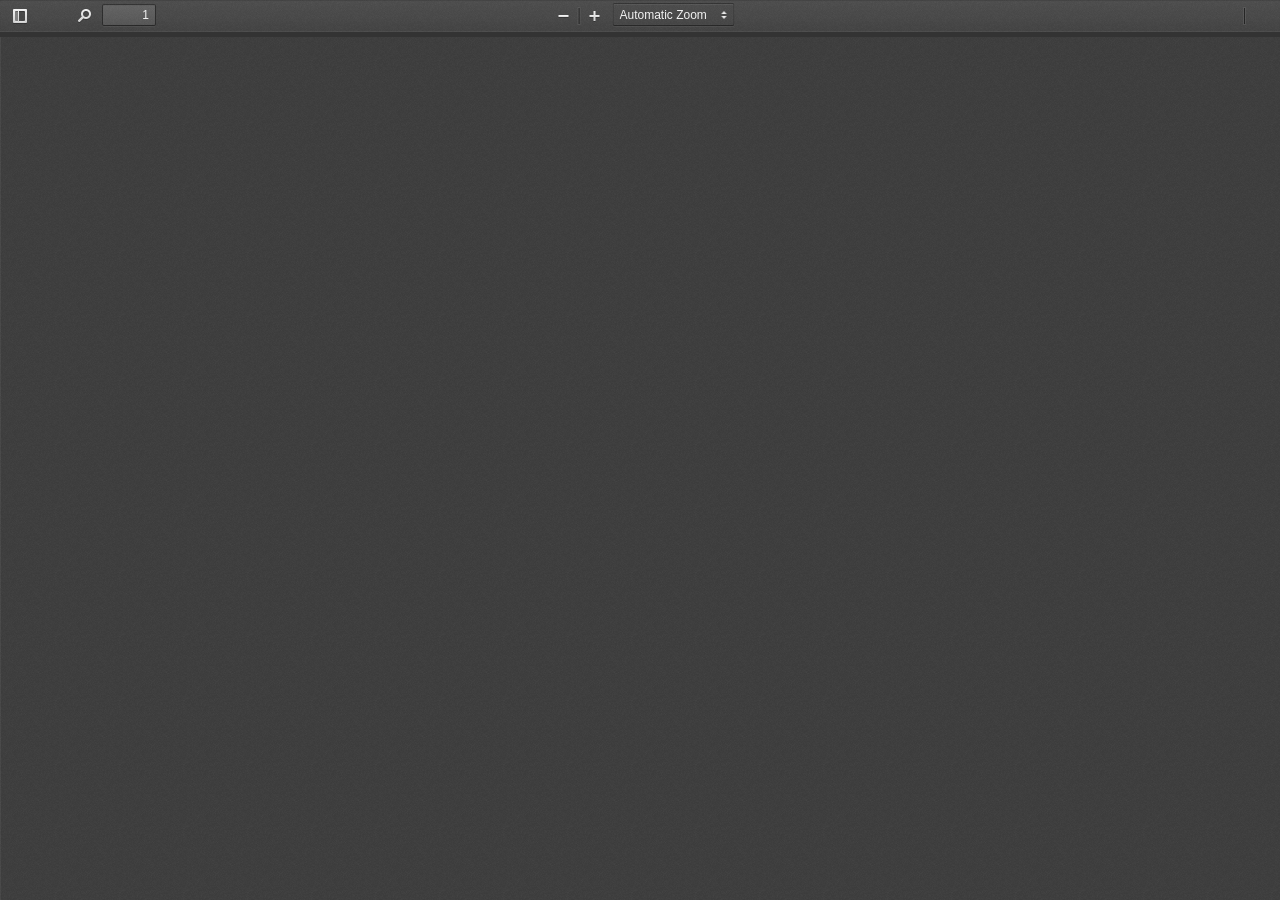
==== commit cb0c183b: "Merge remote-tracking branch 'upstream/master'" ====
--- a/web/viewer.html
+++ b/web/viewer.html
@@ -39,7 +39,7 @@
 <!--#include viewer-snippet-chrome-extension.html-->
 <!--#endif-->
 
-    <link rel="stylesheet" href="viewer.css?v=3">
+    <link rel="stylesheet" href="viewer.css">
 <!--#if !PRODUCTION-->
     <link rel="resource" type="application/l10n" href="locale/locale.properties">
 <!--#endif-->
@@ -66,6 +66,7 @@
 
       <div id="sidebarContainer">
         <div id="toolbarSidebar">
+          <div class="splitToolbarButton toggled">
             <button id="viewThumbnail" class="toolbarButton toggled" title="Show Thumbnails" tabindex="2" data-l10n-id="thumbs">
                <span data-l10n-id="thumbs_label">Thumbnails</span>
             </button>
@@ -75,6 +76,7 @@
             <button id="viewAttachments" class="toolbarButton" title="Show Attachments" tabindex="4" data-l10n-id="attachments">
                <span data-l10n-id="attachments_label">Attachments</span>
             </button>
+          </div>
         </div>
         <div id="sidebarContent">
           <div id="thumbnailView">
@@ -166,29 +168,29 @@
 
             <div class="horizontalToolbarSeparator"></div>
 
-            <button id="scrollVertical" class="secondaryToolbarButton scrollVertical toggled" title="Use Vertical Scrolling" tabindex="62" data-l10n-id="scroll_vertical">
+            <button id="scrollVertical" class="secondaryToolbarButton scrollModeButtons scrollVertical toggled" title="Use Vertical Scrolling" tabindex="62" data-l10n-id="scroll_vertical">
               <span data-l10n-id="scroll_vertical_label">Vertical Scrolling</span>
             </button>
-            <button id="scrollHorizontal" class="secondaryToolbarButton scrollHorizontal" title="Use Horizontal Scrolling" tabindex="63" data-l10n-id="scroll_horizontal">
+            <button id="scrollHorizontal" class="secondaryToolbarButton scrollModeButtons scrollHorizontal" title="Use Horizontal Scrolling" tabindex="63" data-l10n-id="scroll_horizontal">
               <span data-l10n-id="scroll_horizontal_label">Horizontal Scrolling</span>
             </button>
-            <button id="scrollWrapped" class="secondaryToolbarButton scrollWrapped" title="Use Wrapped Scrolling" tabindex="64" data-l10n-id="scroll_wrapped">
+            <button id="scrollWrapped" class="secondaryToolbarButton scrollModeButtons scrollWrapped" title="Use Wrapped Scrolling" tabindex="64" data-l10n-id="scroll_wrapped">
               <span data-l10n-id="scroll_wrapped_label">Wrapped Scrolling</span>
             </button>
 
-            <div class="horizontalToolbarSeparator"></div>
-
-            <button id="spreadNone" class="secondaryToolbarButton spreadNone toggled" title="Do not join page spreads" tabindex="65" data-l10n-id="spread_none">
+            <div class="horizontalToolbarSeparator scrollModeButtons"></div>
+
+            <button id="spreadNone" class="secondaryToolbarButton spreadModeButtons spreadNone toggled" title="Do not join page spreads" tabindex="65" data-l10n-id="spread_none">
               <span data-l10n-id="spread_none_label">No Spreads</span>
             </button>
-            <button id="spreadOdd" class="secondaryToolbarButton spreadOdd" title="Join page spreads starting with odd-numbered pages" tabindex="66" data-l10n-id="spread_odd">
+            <button id="spreadOdd" class="secondaryToolbarButton spreadModeButtons spreadOdd" title="Join page spreads starting with odd-numbered pages" tabindex="66" data-l10n-id="spread_odd">
               <span data-l10n-id="spread_odd_label">Odd Spreads</span>
             </button>
-            <button id="spreadEven" class="secondaryToolbarButton spreadEven" title="Join page spreads starting with even-numbered pages" tabindex="67" data-l10n-id="spread_even">
+            <button id="spreadEven" class="secondaryToolbarButton spreadModeButtons spreadEven" title="Join page spreads starting with even-numbered pages" tabindex="67" data-l10n-id="spread_even">
               <span data-l10n-id="spread_even_label">Even Spreads</span>
             </button>
 
-            <div class="horizontalToolbarSeparator"></div>
+            <div class="horizontalToolbarSeparator spreadModeButtons"></div>
 
             <button id="documentProperties" class="secondaryToolbarButton documentProperties" title="Document Properties…" tabindex="68" data-l10n-id="document_properties">
               <span data-l10n-id="document_properties_label">Document Properties…</span>
@@ -207,12 +209,15 @@
                 <button id="viewFind" class="toolbarButton" title="Find in Document" tabindex="12" data-l10n-id="findbar">
                   <span data-l10n-id="findbar_label">Find</span>
                 </button>
-                <button class="toolbarButton pageUp" title="Previous Page" id="previous" tabindex="13" data-l10n-id="previous">
-                  <span data-l10n-id="previous_label">Previous</span>
-                </button>
-                <button class="toolbarButton pageDown" title="Next Page" id="next" tabindex="14" data-l10n-id="next">
-                  <span data-l10n-id="next_label">Next</span>
-                </button>
+                <div class="splitToolbarButton hiddenSmallView">
+                  <button class="toolbarButton pageUp" title="Previous Page" id="previous" tabindex="13" data-l10n-id="previous">
+                    <span data-l10n-id="previous_label">Previous</span>
+                  </button>
+                  <div class="splitToolbarButtonSeparator"></div>
+                  <button class="toolbarButton pageDown" title="Next Page" id="next" tabindex="14" data-l10n-id="next">
+                    <span data-l10n-id="next_label">Next</span>
+                  </button>
+                </div>
                 <input type="number" id="pageNumber" class="toolbarField pageNumber" title="Page" value="1" size="4" min="1" tabindex="15" data-l10n-id="page">
                 <span id="numPages" class="toolbarLabel"></span>
               </div>
@@ -243,12 +248,15 @@
                 </button>
               </div>
               <div id="toolbarViewerMiddle">
-                <button id="zoomOut" class="toolbarButton zoomOut" title="Zoom Out" tabindex="21" data-l10n-id="zoom_out">
-                  <span data-l10n-id="zoom_out_label">Zoom Out</span>
-                </button>
-                <button id="zoomIn" class="toolbarButton zoomIn" title="Zoom In" tabindex="22" data-l10n-id="zoom_in">
-                  <span data-l10n-id="zoom_in_label">Zoom In</span>
-                 </button>
+                <div class="splitToolbarButton">
+                  <button id="zoomOut" class="toolbarButton zoomOut" title="Zoom Out" tabindex="21" data-l10n-id="zoom_out">
+                    <span data-l10n-id="zoom_out_label">Zoom Out</span>
+                  </button>
+                  <div class="splitToolbarButtonSeparator"></div>
+                  <button id="zoomIn" class="toolbarButton zoomIn" title="Zoom In" tabindex="22" data-l10n-id="zoom_in">
+                    <span data-l10n-id="zoom_in_label">Zoom In</span>
+                   </button>
+                </div>
                 <span id="scaleSelectContainer" class="dropdownToolbarButton">
                   <select id="scaleSelect" title="Zoom" tabindex="23" data-l10n-id="zoom">
                     <option id="pageAutoOption" title="" value="auto" selected="selected" data-l10n-id="page_scale_auto">Automatic Zoom</option>
@@ -370,6 +378,10 @@
             <div class="row">
               <span data-l10n-id="document_properties_page_size">Page Size:</span> <p id="pageSizeField">-</p>
             </div>
+            <div class="separator"></div>
+            <div class="row">
+              <span data-l10n-id="document_properties_linearized">Fast Web View:</span> <p id="linearizedField">-</p>
+            </div>
             <div class="buttonRow">
               <button id="documentPropertiesClose" class="overlayButton"><span data-l10n-id="document_properties_close">Close</span></button>
             </div>
--- a/web/viewer.css
+++ b/web/viewer.css
@@ -392,6 +392,11 @@
   overflow-y: auto;
   -webkit-overflow-scrolling: touch;
   margin-bottom: -4px;
+}
+
+#secondaryToolbarButtonContainer.hiddenScrollModeButtons > .scrollModeButtons,
+#secondaryToolbarButtonContainer.hiddenSpreadModeButtons > .spreadModeButtons {
+  display: none !important;
 }
 
 .doorHanger,
@@ -1905,159 +1910,13 @@
   }
 }
 
-/**
- * Customization
- */
 #toolbarViewerRight {
   min-width: 38px;
 }
 
-#presentationMode,
-#openFile,
-#print,
-#download,
-#viewBookmark,
-#secondaryToolbarToggle {
-  visibility: hidden;
-}
-#viewThumbnail,
-#viewOutline,
-#viewAttachments {
-  position: relative;
-  margin-top: 4px;
-}
-body {
-  background-color: #fff;
-}
-#viewer {
-  background-color: #fff;
-}
-.verticalToolbarSeparator {
+#outerContainer .hiddenLargeView,
+#outerContainer .hiddenMediumView,
+#outerContainer .hiddenSmallView,
+#outerContainer #secondaryToolbarToggle {
   display: none;
 }
-#toolbarContainer, .findbar, .secondaryToolbar {
-  background-color: #fff;
-  background-image: none;
-}
-html[dir='ltr'] #toolbarContainer, .findbar, .secondaryToolbar {
-    border: none;
-    box-shadow: 0 1px 4px rgba(0, 0, 0, 0.3);
-}
-html[dir='rtl'] #toolbarContainer, .findbar, .secondaryToolbar {
-    border: none;
-    box-shadow: 0 1px 4px rgba(0, 0, 0, 0.3);
-}
-.doorHanger:after, .doorHanger:before,
-.doorHangerRight:after, .doorHangerRight:before {
-    display: none;
-}
-.dropdownToolbarButton {
-  background-color: hsla(0,0%,70%,.1);
-  border-radius: 10px;
-  border: 0px;
-  box-shadow: 0px 2px 5px #d3d3d3;
-}
-.dropdownToolbarButton > select {
-  color: black;
-}
-.dropdownToolbarButton > select > option {
-  background-color: hsla(0,0%,70%,.1);
-}
-
-.dropdownToolbarButton:hover,
-.dropdownToolbarButton:hover:active {
-  background-color: hsla(0,0%,20%,.1);
-  box-shadow: 0px 2px 5px #d3d3d3;
-}
-.pdfViewer .page {
-    border-image: none;
-}
-.pdfViewer .canvasWrapper {
-  box-shadow: 0px 15px 30px 0px #d3d3d3;
-  border-image: none;
-}
-.toolbarLabel {
-  color: black;
-}
-.toolbarField {
-  color: black;
-  background-color: hsla(0,0%,70%,.1);
-  border-radius: 10px;
-  border: 0px;
-  box-shadow: 0px 2px 5px #d3d3d3;
-  padding-top: 4px;
-}
-.toolbarField.pageNumber {
-  text-align: center;
-}
-.toolbarButton {
-  border: none;
-}
-.toolbarButton:hover,
-.toolbarButton:hover:active,
-.toolbarButton:focus,
-.toolbarButton.toggled:hover:active {
-  background-color: hsla(0,0%,0%,.05);
-  border: none;
-}
-.toolbarButton.toggled,
-.secondaryToolbarButton.toggled {
-  background-color: hsla(0,0%,0%,.05);
-  box-shadow: none;
-}
-#loadingBar {
-  background-color: darkgrey;
-  border-bottom: 0px;
-}
-#toolbarSidebar, #sidebarContent {
-  background-color: hsla(0, 0%, 100%, 0.7);
-  background-image: none;
-}
-html[dir='ltr'] #toolbarSidebar {
-  box-shadow: inset -1px 0 0 rgba(0, 0, 0, .05),
-              inset 0 -1px 0 hsla(0,0%,100%,.05),
-              0 1px 0 hsla(0,0%,0%,.15),
-              0 0 1px hsla(0,0%,0%,.1);
-}
-html[dir='rtl'] #toolbarSidebar {
-  box-shadow: inset 1px 0 0 rgba(0, 0, 0, .05),
-              inset 0 1px 0 hsla(0,0%,100%,.05),
-              0 1px 0 hsla(0,0%,0%,.15),
-              0 0 1px hsla(0,0%,0%,.1);
-}
-#sidebarContainer {
-  border-top: 0px;
-}
-html[dir='ltr'] #sidebarContent {
-  left: 0;
-  box-shadow: inset -1px 0 0 hsla(0,0%,0%,.05);
-}
-html[dir='rtl'] #sidebarContent {
-  right: 0;
-  box-shadow: inset 1px 0 0 hsla(0,0%,0%,.05);
-}
-.toolbarButton[disabled],
-.secondaryToolbarButton[disabled],
-.overlayButton[disabled] {
-  opacity: 1;
-}
-.thumbnailSelectionRing {
-  box-shadow: none;
-}
-.thumbnailImage {
-  border: none;
-  box-shadow: 0px 3px 15px 0px rgba(0, 0, 0, 0.4);
-}
-a:focus > .thumbnail > .thumbnailSelectionRing,
-.thumbnail:hover > .thumbnailSelectionRing {
-  box-shadow: none;
-}
-.thumbnail.selected > .thumbnailSelectionRing > .thumbnailImage {
-  box-shadow: 0px 3px 15px 0px rgba(0, 0, 0, 0.4);
-  border: 2px solid #0092fc;
-  border-radius: 4px;
-}
-
-.thumbnail.selected > .thumbnailSelectionRing {
-  box-shadow: none;
-}
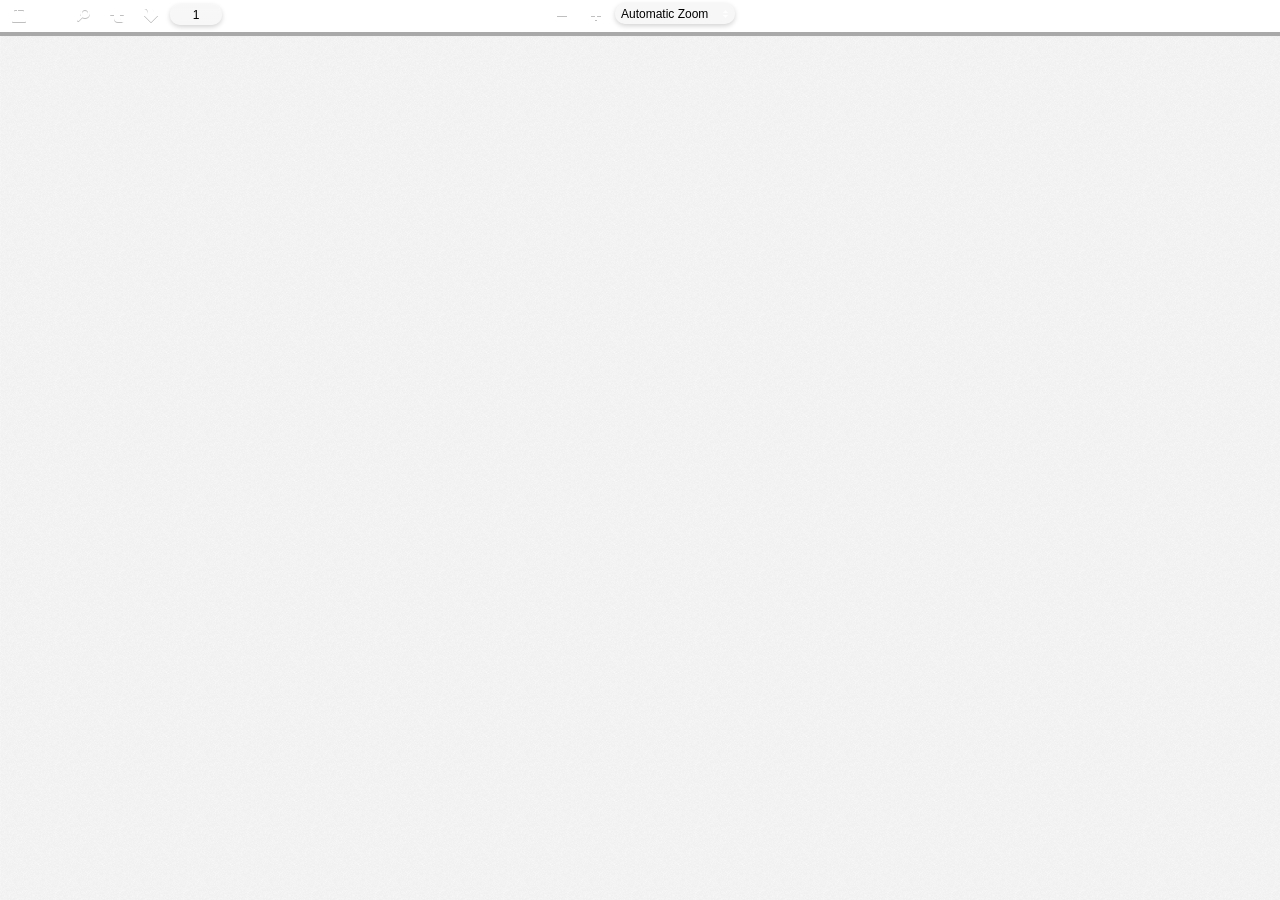
==== commit f568d080: "Merge branch 'master' into restyle" ====
--- a/web/viewer.html
+++ b/web/viewer.html
@@ -39,7 +39,7 @@
 <!--#include viewer-snippet-chrome-extension.html-->
 <!--#endif-->
 
-    <link rel="stylesheet" href="viewer.css">
+    <link rel="stylesheet" href="viewer.css?v=3">
 <!--#if !PRODUCTION-->
     <link rel="resource" type="application/l10n" href="locale/locale.properties">
 <!--#endif-->
@@ -66,7 +66,6 @@
 
       <div id="sidebarContainer">
         <div id="toolbarSidebar">
-          <div class="splitToolbarButton toggled">
             <button id="viewThumbnail" class="toolbarButton toggled" title="Show Thumbnails" tabindex="2" data-l10n-id="thumbs">
                <span data-l10n-id="thumbs_label">Thumbnails</span>
             </button>
@@ -76,7 +75,6 @@
             <button id="viewAttachments" class="toolbarButton" title="Show Attachments" tabindex="4" data-l10n-id="attachments">
                <span data-l10n-id="attachments_label">Attachments</span>
             </button>
-          </div>
         </div>
         <div id="sidebarContent">
           <div id="thumbnailView">
@@ -209,15 +207,12 @@
                 <button id="viewFind" class="toolbarButton" title="Find in Document" tabindex="12" data-l10n-id="findbar">
                   <span data-l10n-id="findbar_label">Find</span>
                 </button>
-                <div class="splitToolbarButton hiddenSmallView">
-                  <button class="toolbarButton pageUp" title="Previous Page" id="previous" tabindex="13" data-l10n-id="previous">
-                    <span data-l10n-id="previous_label">Previous</span>
-                  </button>
-                  <div class="splitToolbarButtonSeparator"></div>
-                  <button class="toolbarButton pageDown" title="Next Page" id="next" tabindex="14" data-l10n-id="next">
-                    <span data-l10n-id="next_label">Next</span>
-                  </button>
-                </div>
+                <button class="toolbarButton pageUp" title="Previous Page" id="previous" tabindex="13" data-l10n-id="previous">
+                  <span data-l10n-id="previous_label">Previous</span>
+                </button>
+                <button class="toolbarButton pageDown" title="Next Page" id="next" tabindex="14" data-l10n-id="next">
+                  <span data-l10n-id="next_label">Next</span>
+                </button>
                 <input type="number" id="pageNumber" class="toolbarField pageNumber" title="Page" value="1" size="4" min="1" tabindex="15" data-l10n-id="page">
                 <span id="numPages" class="toolbarLabel"></span>
               </div>
@@ -248,15 +243,12 @@
                 </button>
               </div>
               <div id="toolbarViewerMiddle">
-                <div class="splitToolbarButton">
-                  <button id="zoomOut" class="toolbarButton zoomOut" title="Zoom Out" tabindex="21" data-l10n-id="zoom_out">
-                    <span data-l10n-id="zoom_out_label">Zoom Out</span>
-                  </button>
-                  <div class="splitToolbarButtonSeparator"></div>
-                  <button id="zoomIn" class="toolbarButton zoomIn" title="Zoom In" tabindex="22" data-l10n-id="zoom_in">
-                    <span data-l10n-id="zoom_in_label">Zoom In</span>
-                   </button>
-                </div>
+                <button id="zoomOut" class="toolbarButton zoomOut" title="Zoom Out" tabindex="21" data-l10n-id="zoom_out">
+                  <span data-l10n-id="zoom_out_label">Zoom Out</span>
+                </button>
+                <button id="zoomIn" class="toolbarButton zoomIn" title="Zoom In" tabindex="22" data-l10n-id="zoom_in">
+                  <span data-l10n-id="zoom_in_label">Zoom In</span>
+                 </button>
                 <span id="scaleSelectContainer" class="dropdownToolbarButton">
                   <select id="scaleSelect" title="Zoom" tabindex="23" data-l10n-id="zoom">
                     <option id="pageAutoOption" title="" value="auto" selected="selected" data-l10n-id="page_scale_auto">Automatic Zoom</option>
--- a/web/viewer.css
+++ b/web/viewer.css
@@ -1910,13 +1910,159 @@
   }
 }
 
+/**
+ * Customization
+ */
 #toolbarViewerRight {
   min-width: 38px;
 }
 
-#outerContainer .hiddenLargeView,
-#outerContainer .hiddenMediumView,
-#outerContainer .hiddenSmallView,
-#outerContainer #secondaryToolbarToggle {
+#presentationMode,
+#openFile,
+#print,
+#download,
+#viewBookmark,
+#secondaryToolbarToggle {
+  visibility: hidden;
+}
+#viewThumbnail,
+#viewOutline,
+#viewAttachments {
+  position: relative;
+  margin-top: 4px;
+}
+body {
+  background-color: #fff;
+}
+#viewer {
+  background-color: #fff;
+}
+.verticalToolbarSeparator {
   display: none;
 }
+#toolbarContainer, .findbar, .secondaryToolbar {
+  background-color: #fff;
+  background-image: none;
+}
+html[dir='ltr'] #toolbarContainer, .findbar, .secondaryToolbar {
+    border: none;
+    box-shadow: 0 1px 4px rgba(0, 0, 0, 0.3);
+}
+html[dir='rtl'] #toolbarContainer, .findbar, .secondaryToolbar {
+    border: none;
+    box-shadow: 0 1px 4px rgba(0, 0, 0, 0.3);
+}
+.doorHanger:after, .doorHanger:before,
+.doorHangerRight:after, .doorHangerRight:before {
+    display: none;
+}
+.dropdownToolbarButton {
+  background-color: hsla(0,0%,70%,.1);
+  border-radius: 10px;
+  border: 0px;
+  box-shadow: 0px 2px 5px #d3d3d3;
+}
+.dropdownToolbarButton > select {
+  color: black;
+}
+.dropdownToolbarButton > select > option {
+  background-color: hsla(0,0%,70%,.1);
+}
+
+.dropdownToolbarButton:hover,
+.dropdownToolbarButton:hover:active {
+  background-color: hsla(0,0%,20%,.1);
+  box-shadow: 0px 2px 5px #d3d3d3;
+}
+.pdfViewer .page {
+    border-image: none;
+}
+.pdfViewer .canvasWrapper {
+  box-shadow: 0px 15px 30px 0px #d3d3d3;
+  border-image: none;
+}
+.toolbarLabel {
+  color: black;
+}
+.toolbarField {
+  color: black;
+  background-color: hsla(0,0%,70%,.1);
+  border-radius: 10px;
+  border: 0px;
+  box-shadow: 0px 2px 5px #d3d3d3;
+  padding-top: 4px;
+}
+.toolbarField.pageNumber {
+  text-align: center;
+}
+.toolbarButton {
+  border: none;
+}
+.toolbarButton:hover,
+.toolbarButton:hover:active,
+.toolbarButton:focus,
+.toolbarButton.toggled:hover:active {
+  background-color: hsla(0,0%,0%,.05);
+  border: none;
+}
+.toolbarButton.toggled,
+.secondaryToolbarButton.toggled {
+  background-color: hsla(0,0%,0%,.05);
+  box-shadow: none;
+}
+#loadingBar {
+  background-color: darkgrey;
+  border-bottom: 0px;
+}
+#toolbarSidebar, #sidebarContent {
+  background-color: hsla(0, 0%, 100%, 0.7);
+  background-image: none;
+}
+html[dir='ltr'] #toolbarSidebar {
+  box-shadow: inset -1px 0 0 rgba(0, 0, 0, .05),
+              inset 0 -1px 0 hsla(0,0%,100%,.05),
+              0 1px 0 hsla(0,0%,0%,.15),
+              0 0 1px hsla(0,0%,0%,.1);
+}
+html[dir='rtl'] #toolbarSidebar {
+  box-shadow: inset 1px 0 0 rgba(0, 0, 0, .05),
+              inset 0 1px 0 hsla(0,0%,100%,.05),
+              0 1px 0 hsla(0,0%,0%,.15),
+              0 0 1px hsla(0,0%,0%,.1);
+}
+#sidebarContainer {
+  border-top: 0px;
+}
+html[dir='ltr'] #sidebarContent {
+  left: 0;
+  box-shadow: inset -1px 0 0 hsla(0,0%,0%,.05);
+}
+html[dir='rtl'] #sidebarContent {
+  right: 0;
+  box-shadow: inset 1px 0 0 hsla(0,0%,0%,.05);
+}
+.toolbarButton[disabled],
+.secondaryToolbarButton[disabled],
+.overlayButton[disabled] {
+  opacity: 1;
+}
+.thumbnailSelectionRing {
+  box-shadow: none;
+}
+.thumbnailImage {
+  border: none;
+  box-shadow: 0px 3px 15px 0px rgba(0, 0, 0, 0.4);
+}
+a:focus > .thumbnail > .thumbnailSelectionRing,
+.thumbnail:hover > .thumbnailSelectionRing {
+  box-shadow: none;
+}
+.thumbnail.selected > .thumbnailSelectionRing > .thumbnailImage {
+  box-shadow: 0px 3px 15px 0px rgba(0, 0, 0, 0.4);
+  border: 2px solid #0092fc;
+  border-radius: 4px;
+}
+
+.thumbnail.selected > .thumbnailSelectionRing {
+  box-shadow: none;
+}
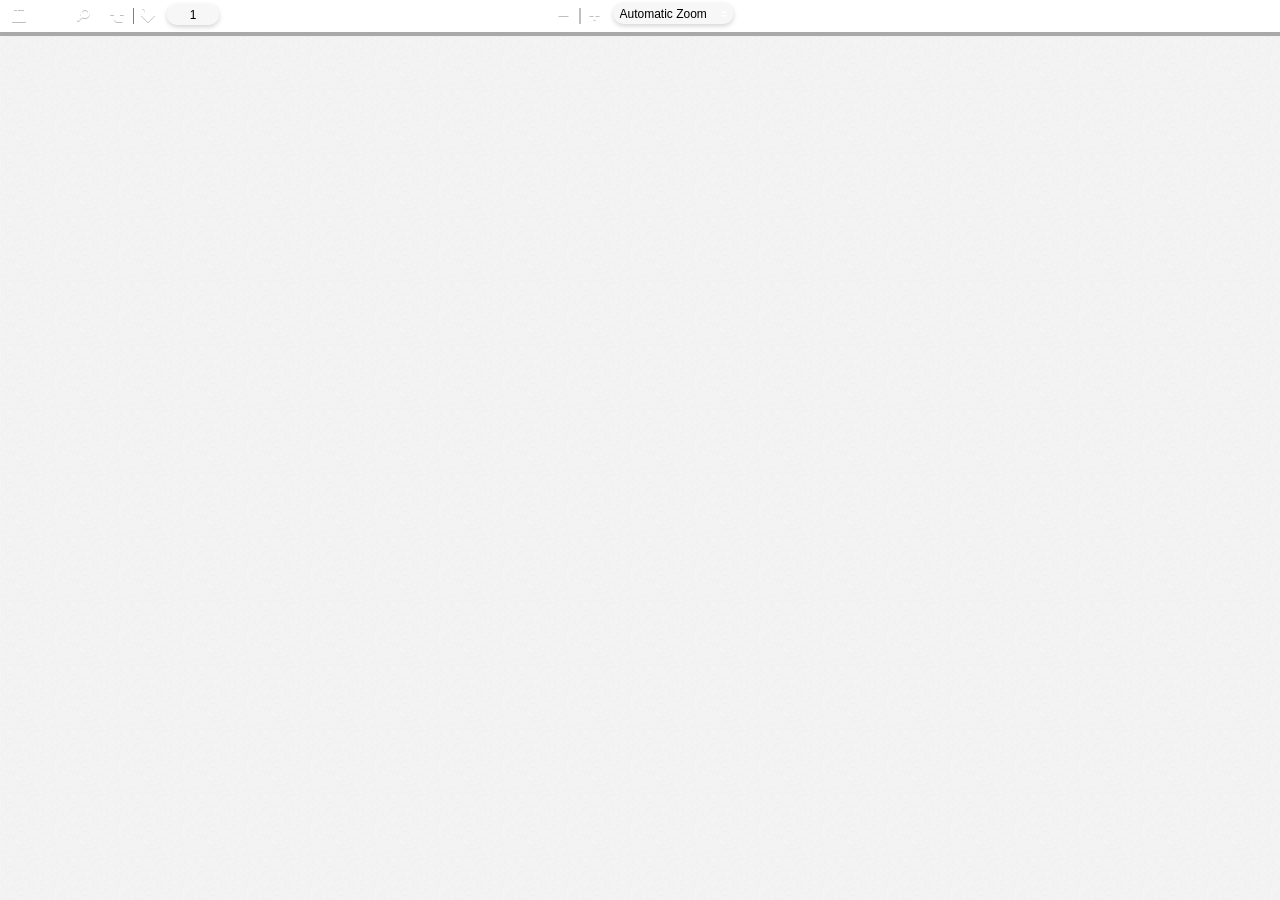
==== commit f012ac0d: "Merge remote-tracking branch 'upstream/master'" ====
--- a/web/viewer.html
+++ b/web/viewer.html
@@ -39,7 +39,7 @@
 <!--#include viewer-snippet-chrome-extension.html-->
 <!--#endif-->
 
-    <link rel="stylesheet" href="viewer.css?v=3">
+    <link rel="stylesheet" href="viewer.css">
 <!--#if !PRODUCTION-->
     <link rel="resource" type="application/l10n" href="locale/locale.properties">
 <!--#endif-->
@@ -66,6 +66,7 @@
 
       <div id="sidebarContainer">
         <div id="toolbarSidebar">
+          <div class="splitToolbarButton toggled">
             <button id="viewThumbnail" class="toolbarButton toggled" title="Show Thumbnails" tabindex="2" data-l10n-id="thumbs">
                <span data-l10n-id="thumbs_label">Thumbnails</span>
             </button>
@@ -75,6 +76,7 @@
             <button id="viewAttachments" class="toolbarButton" title="Show Attachments" tabindex="4" data-l10n-id="attachments">
                <span data-l10n-id="attachments_label">Attachments</span>
             </button>
+          </div>
         </div>
         <div id="sidebarContent">
           <div id="thumbnailView">
@@ -102,11 +104,15 @@
             </div>
           </div>
 
-          <div id="findbarOptionsContainer">
+          <div id="findbarOptionsOneContainer">
             <input type="checkbox" id="findHighlightAll" class="toolbarField" tabindex="94">
             <label for="findHighlightAll" class="toolbarLabel" data-l10n-id="find_highlight">Highlight all</label>
             <input type="checkbox" id="findMatchCase" class="toolbarField" tabindex="95">
             <label for="findMatchCase" class="toolbarLabel" data-l10n-id="find_match_case_label">Match case</label>
+          </div>
+          <div id="findbarOptionsTwoContainer">
+            <input type="checkbox" id="findEntireWord" class="toolbarField" tabindex="96">
+            <label for="findEntireWord" class="toolbarLabel" data-l10n-id="find_entire_word_label">Whole words</label>
             <span id="findResultsCount" class="toolbarLabel hidden"></span>
           </div>
 
@@ -207,12 +213,15 @@
                 <button id="viewFind" class="toolbarButton" title="Find in Document" tabindex="12" data-l10n-id="findbar">
                   <span data-l10n-id="findbar_label">Find</span>
                 </button>
-                <button class="toolbarButton pageUp" title="Previous Page" id="previous" tabindex="13" data-l10n-id="previous">
-                  <span data-l10n-id="previous_label">Previous</span>
-                </button>
-                <button class="toolbarButton pageDown" title="Next Page" id="next" tabindex="14" data-l10n-id="next">
-                  <span data-l10n-id="next_label">Next</span>
-                </button>
+                <div class="splitToolbarButton hiddenSmallView">
+                  <button class="toolbarButton pageUp" title="Previous Page" id="previous" tabindex="13" data-l10n-id="previous">
+                    <span data-l10n-id="previous_label">Previous</span>
+                  </button>
+                  <div class="splitToolbarButtonSeparator"></div>
+                  <button class="toolbarButton pageDown" title="Next Page" id="next" tabindex="14" data-l10n-id="next">
+                    <span data-l10n-id="next_label">Next</span>
+                  </button>
+                </div>
                 <input type="number" id="pageNumber" class="toolbarField pageNumber" title="Page" value="1" size="4" min="1" tabindex="15" data-l10n-id="page">
                 <span id="numPages" class="toolbarLabel"></span>
               </div>
@@ -243,12 +252,15 @@
                 </button>
               </div>
               <div id="toolbarViewerMiddle">
-                <button id="zoomOut" class="toolbarButton zoomOut" title="Zoom Out" tabindex="21" data-l10n-id="zoom_out">
-                  <span data-l10n-id="zoom_out_label">Zoom Out</span>
-                </button>
-                <button id="zoomIn" class="toolbarButton zoomIn" title="Zoom In" tabindex="22" data-l10n-id="zoom_in">
-                  <span data-l10n-id="zoom_in_label">Zoom In</span>
-                 </button>
+                <div class="splitToolbarButton">
+                  <button id="zoomOut" class="toolbarButton zoomOut" title="Zoom Out" tabindex="21" data-l10n-id="zoom_out">
+                    <span data-l10n-id="zoom_out_label">Zoom Out</span>
+                  </button>
+                  <div class="splitToolbarButtonSeparator"></div>
+                  <button id="zoomIn" class="toolbarButton zoomIn" title="Zoom In" tabindex="22" data-l10n-id="zoom_in">
+                    <span data-l10n-id="zoom_in_label">Zoom In</span>
+                   </button>
+                </div>
                 <span id="scaleSelectContainer" class="dropdownToolbarButton">
                   <select id="scaleSelect" title="Zoom" tabindex="23" data-l10n-id="zoom">
                     <option id="pageAutoOption" title="" value="auto" selected="selected" data-l10n-id="page_scale_auto">Automatic Zoom</option>
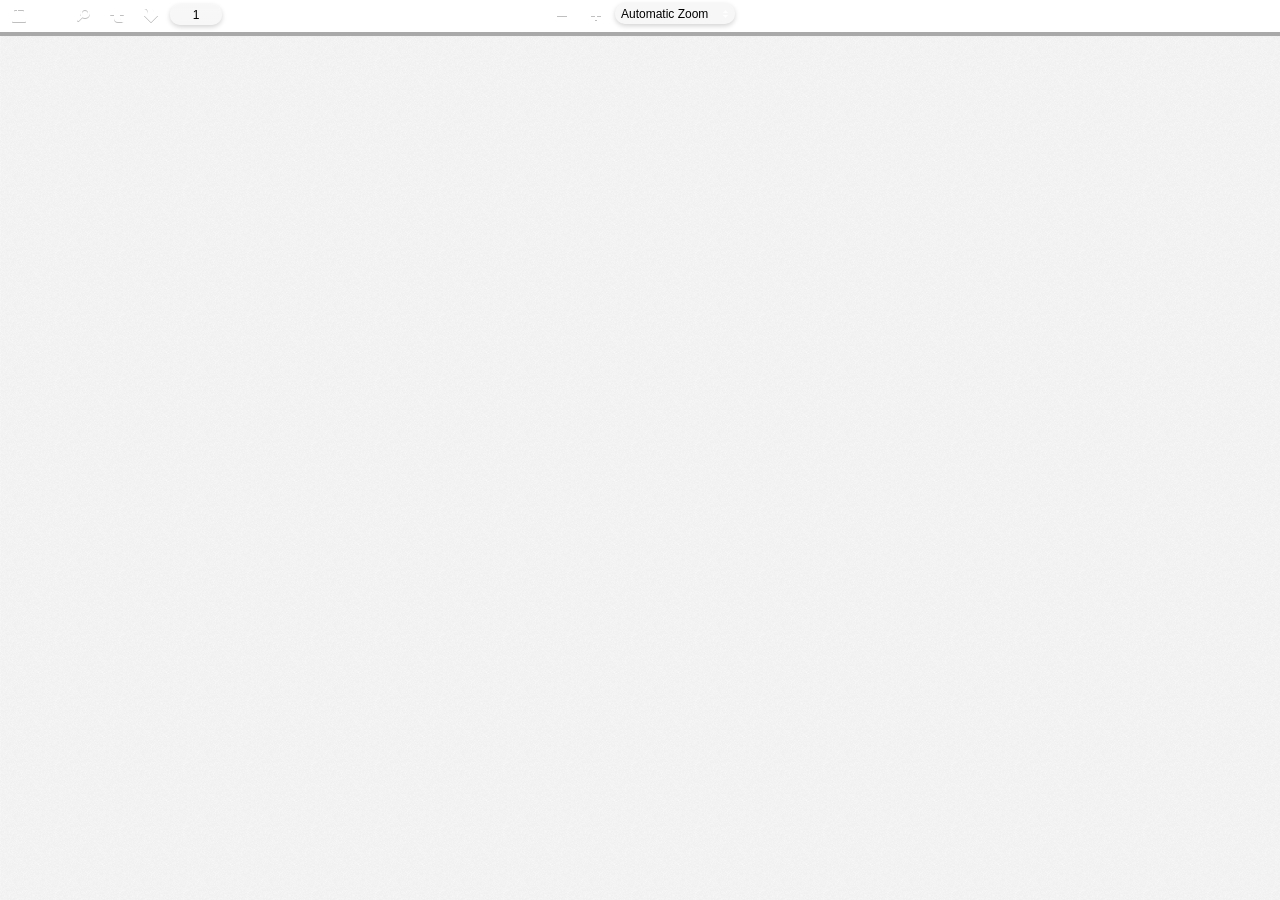
==== commit 66404b23: "Merge branch 'master' into restyle" ====
--- a/web/viewer.html
+++ b/web/viewer.html
@@ -39,7 +39,7 @@
 <!--#include viewer-snippet-chrome-extension.html-->
 <!--#endif-->
 
-    <link rel="stylesheet" href="viewer.css">
+    <link rel="stylesheet" href="viewer.css?v=3">
 <!--#if !PRODUCTION-->
     <link rel="resource" type="application/l10n" href="locale/locale.properties">
 <!--#endif-->
@@ -66,7 +66,6 @@
 
       <div id="sidebarContainer">
         <div id="toolbarSidebar">
-          <div class="splitToolbarButton toggled">
             <button id="viewThumbnail" class="toolbarButton toggled" title="Show Thumbnails" tabindex="2" data-l10n-id="thumbs">
                <span data-l10n-id="thumbs_label">Thumbnails</span>
             </button>
@@ -76,7 +75,6 @@
             <button id="viewAttachments" class="toolbarButton" title="Show Attachments" tabindex="4" data-l10n-id="attachments">
                <span data-l10n-id="attachments_label">Attachments</span>
             </button>
-          </div>
         </div>
         <div id="sidebarContent">
           <div id="thumbnailView">
@@ -213,15 +211,12 @@
                 <button id="viewFind" class="toolbarButton" title="Find in Document" tabindex="12" data-l10n-id="findbar">
                   <span data-l10n-id="findbar_label">Find</span>
                 </button>
-                <div class="splitToolbarButton hiddenSmallView">
-                  <button class="toolbarButton pageUp" title="Previous Page" id="previous" tabindex="13" data-l10n-id="previous">
-                    <span data-l10n-id="previous_label">Previous</span>
-                  </button>
-                  <div class="splitToolbarButtonSeparator"></div>
-                  <button class="toolbarButton pageDown" title="Next Page" id="next" tabindex="14" data-l10n-id="next">
-                    <span data-l10n-id="next_label">Next</span>
-                  </button>
-                </div>
+                <button class="toolbarButton pageUp" title="Previous Page" id="previous" tabindex="13" data-l10n-id="previous">
+                  <span data-l10n-id="previous_label">Previous</span>
+                </button>
+                <button class="toolbarButton pageDown" title="Next Page" id="next" tabindex="14" data-l10n-id="next">
+                  <span data-l10n-id="next_label">Next</span>
+                </button>
                 <input type="number" id="pageNumber" class="toolbarField pageNumber" title="Page" value="1" size="4" min="1" tabindex="15" data-l10n-id="page">
                 <span id="numPages" class="toolbarLabel"></span>
               </div>
@@ -252,15 +247,12 @@
                 </button>
               </div>
               <div id="toolbarViewerMiddle">
-                <div class="splitToolbarButton">
-                  <button id="zoomOut" class="toolbarButton zoomOut" title="Zoom Out" tabindex="21" data-l10n-id="zoom_out">
-                    <span data-l10n-id="zoom_out_label">Zoom Out</span>
-                  </button>
-                  <div class="splitToolbarButtonSeparator"></div>
-                  <button id="zoomIn" class="toolbarButton zoomIn" title="Zoom In" tabindex="22" data-l10n-id="zoom_in">
-                    <span data-l10n-id="zoom_in_label">Zoom In</span>
-                   </button>
-                </div>
+                <button id="zoomOut" class="toolbarButton zoomOut" title="Zoom Out" tabindex="21" data-l10n-id="zoom_out">
+                  <span data-l10n-id="zoom_out_label">Zoom Out</span>
+                </button>
+                <button id="zoomIn" class="toolbarButton zoomIn" title="Zoom In" tabindex="22" data-l10n-id="zoom_in">
+                  <span data-l10n-id="zoom_in_label">Zoom In</span>
+                 </button>
                 <span id="scaleSelectContainer" class="dropdownToolbarButton">
                   <select id="scaleSelect" title="Zoom" tabindex="23" data-l10n-id="zoom">
                     <option id="pageAutoOption" title="" value="auto" selected="selected" data-l10n-id="page_scale_auto">Automatic Zoom</option>
